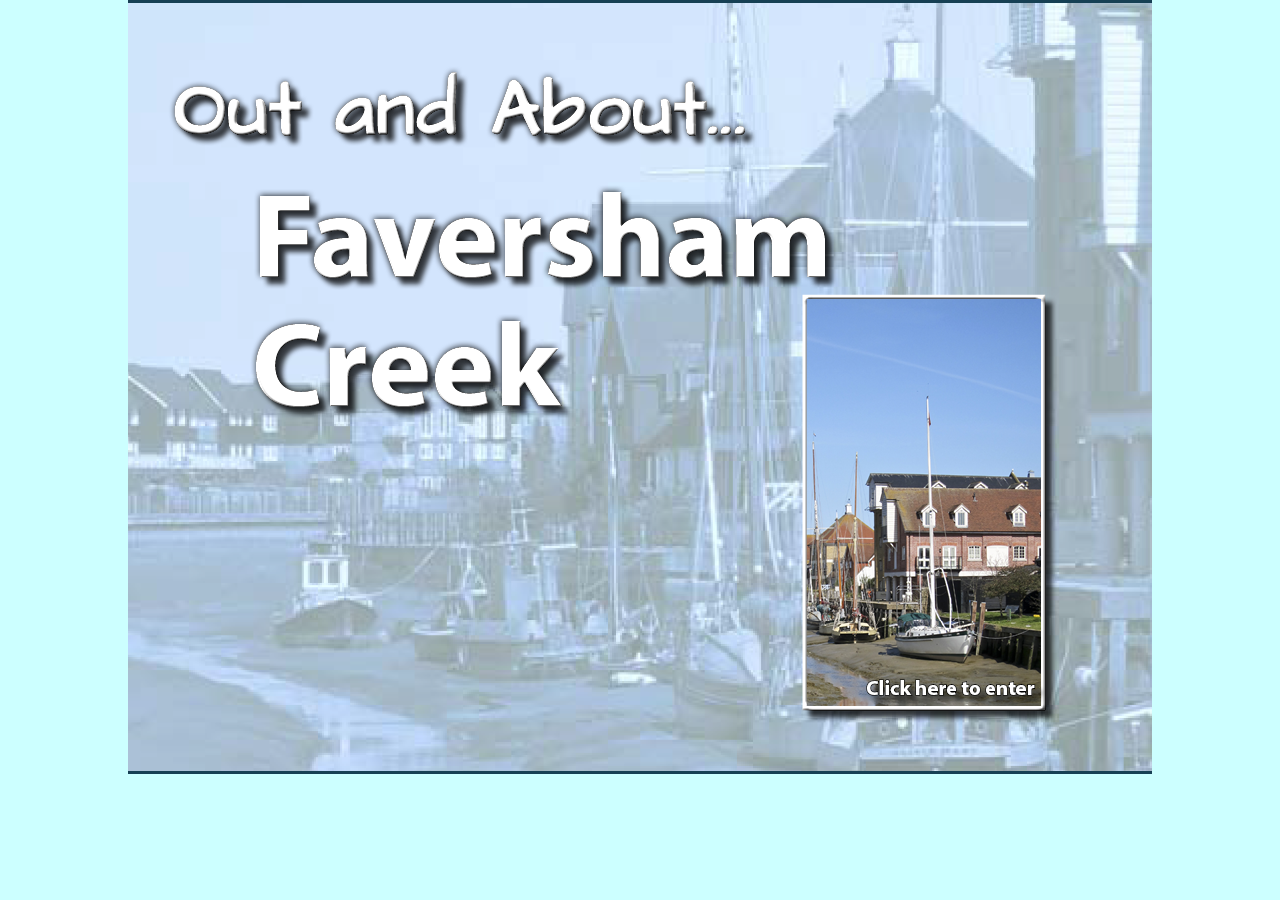
==== html 3/index.html @ 8460c909 "update 25 4" ====
<!DOCTYPE html>
<html>

<head>
<meta charset="utf-8">
<title>Faversham</title>
<meta name="generator" content="In5 v1.4.2">
<meta name="author" content="RVPmedia">
<link rel="shortcut icon" href="assets/images/icon.png">
<script type="text/javascript" src="http://ajax.googleapis.com/ajax/libs/jquery/1.7/jquery.min.js"></script>
<script type="text/javascript">window.jQuery || document.write('<script src="assets/js/jquery.min.js"><\/script>')</script>
<script type="text/javascript" src="assets/js/jquery.anythingslider.min.js"></script>
<script type="text/javascript" src="assets/js/jquery.touchSwipe.min.js"></script>
<script type="text/javascript" src="assets/js/in5.config.js"></script>
<link rel="stylesheet" href="assets/css/theme-minimalist-square.css">
<link rel="stylesheet" href="assets/css/pages.css">




</head>

<body>
<div id="container">
<ul class="pages" id="slider">
  <li class="page">
    <img class="pageItem" src="assets/images/item_0.png" alt="page item" style="left:36px;top:36px;"/>
    <img class="pageItem" src="assets/images/item_1.png" alt="page item" style="left:-1px;top:-372px;"/>
    <img class="pageItem" src="assets/images/item_2.png" alt="page item" style="left:40px;top:40px;"/>
    <button class="pageItem" alt="Button 2" id="item3" onclick="nav.next(this);" data-id="338">&nbsp;</button>
  </li>
  <li class="page">
    <button class="pageItem" alt="Button 8" id="item4" onclick="nav.back(this);" data-id="1177">&nbsp;</button>
    <button class="pageItem" alt="Button 9" id="item5" onclick="nav.next(this);" data-id="1179">&nbsp;</button>
    <img class="pageItem" src="assets/images/item_6.png" alt="page item" style="left:297px;top:36px;"/>
    <img class="pageItem" src="assets/images/item_7.png" alt="page item" style="left:-2px;top:204px;"/>
    <img class="pageItem" src="assets/images/item_8.png" alt="page item" style="left:36px;top:144px;"/>
  </li>
  <li class="page">
    <button class="pageItem" alt="Button 10" id="item9" onclick="nav.back(this);" data-id="1212">&nbsp;</button>
    <button class="pageItem" alt="Button 11" id="item10" onclick="nav.next(this);" data-id="1218">&nbsp;</button>
    <img class="pageItem" src="assets/images/item_11.png" alt="page item" style="left:808px;top:136px;"/>
    <div id="item12" class="pageItem">&nbsp;</div>
    <img class="pageItem" src="assets/images/item_13.png" alt="page item" style="left:36px;top:162px;"/>
    <img class="pageItem" src="assets/images/item_14.png" alt="page item" style="left:-48px;top:176px;"/>
    <img class="pageItem" src="assets/images/item_15.png" alt="page item" style="left:297px;top:36px;"/>
    <img class="pageItem" src="assets/images/item_16.png" alt="page item" style="left:861px;top:174px;"/>
  </li>
  <li class="page">
    <button class="pageItem" alt="Button 10" id="item9" onclick="nav.back(this);" data-id="1212">&nbsp;</button>
    <button class="pageItem" alt="Button 11" id="item10" onclick="nav.next(this);" data-id="1218">&nbsp;</button>
    <img class="pageItem" src="assets/images/item_11.png" alt="page item" style="left:808px;top:136px;"/>
    <div id="item17" class="pageItem">&nbsp;</div>
    <img class="pageItem" src="assets/images/item_18.png" alt="page item" style="left:35px;top:179px;"/>
    <img class="pageItem" src="assets/images/item_19.png" alt="page item" style="left:298px;top:36px;"/>
    <img class="pageItem" src="assets/images/item_20.png" alt="page item" style="left:-43px;top:186px;"/>
    <img class="pageItem" src="assets/images/item_21.png" alt="page item" style="left:916px;top:293px;"/>
  </li>
  <li class="page">
    <button class="pageItem" alt="Button 10" id="item9" onclick="nav.back(this);" data-id="1212">&nbsp;</button>
    <button class="pageItem" alt="Button 11" id="item10" onclick="nav.next(this);" data-id="1218">&nbsp;</button>
    <img class="pageItem" src="assets/images/item_11.png" alt="page item" style="left:808px;top:136px;"/>
    <img class="pageItem" src="assets/images/item_22.png" alt="page item" style="left:-42px;top:213px;"/>
    <img class="pageItem" src="assets/images/item_23.png" alt="page item" style="left:297px;top:36px;"/>
    <img class="pageItem" src="assets/images/item_24.png" alt="page item" style="left:100px;top:207px;"/>
    <img class="pageItem" src="assets/images/item_25.png" alt="page item" style="left:886px;top:411px;"/>
  </li>
  <li class="page">
    <button class="pageItem" alt="Button 10" id="item9" onclick="nav.back(this);" data-id="1212">&nbsp;</button>
    <button class="pageItem" alt="Button 11" id="item10" onclick="nav.next(this);" data-id="1218">&nbsp;</button>
    <img class="pageItem" src="assets/images/item_11.png" alt="page item" style="left:808px;top:136px;"/>
    <img class="pageItem" src="assets/images/item_26.png" alt="page item" style="left:291px;top:36px;"/>
    <img class="pageItem" src="assets/images/item_27.png" alt="page item" style="left:-42px;top:170px;"/>
    <img class="pageItem" src="assets/images/item_28.png" alt="page item" style="left:80px;top:177px;"/>
    <img class="pageItem" src="assets/images/item_29.png" alt="page item" style="left:845px;top:534px;"/>
  </li>
  <li class="page">
    <button class="pageItem" alt="Button 8" id="item4" onclick="nav.back(this);" data-id="1177">&nbsp;</button>
    <button class="pageItem" alt="Button 9" id="item5" onclick="nav.next(this);" data-id="1179">&nbsp;</button>
    <img class="pageItem" src="assets/images/item_30.png" alt="page item" style="left:294px;top:36px;"/>
    <a href="http://www.rvpmedia.co.uk/video_page.html" target="_blank">
      <img class="pageItem" src="assets/images/item_31.png" alt="page item" style="left:178px;top:192px;"/>
    </a>
    <img class="pageItem" src="assets/images/item_32.png" alt="page item" style="left:195px;top:578px;"/>
    <a href="http://www.rvpmedia.co.uk/video_page.html" target="_blank">
      <img class="pageItem" src="assets/images/item_33.png" alt="page item" style="left:429px;top:298px;"/>
    </a>
  </li>
  <li class="page">
    <button class="pageItem" alt="Button 15" id="item34" onclick="nav.back(this);" data-id="2017">&nbsp;</button>
    <img class="pageItem" src="assets/images/item_35.png" alt="page item" style="left:158px;top:251px;"/>
    <img class="pageItem" src="assets/images/item_36.png" alt="page item" style="left:144px;top:36px;"/>
    <a href="http://www.rvpmedia.co.uk" target="_blank">
      <img class="pageItem" src="assets/images/item_37.png" alt="page item" style="left:315px;top:384px;"/>
    </a>
  </li>
</ul>
<nav>
<button id="nextBtn" name="nextBtn">&nbsp;</button>
<button id="backBtn" name="backBtn">&nbsp;</button>
</nav>
<div id="prefooter" style="float:left;height:1px;">&nbsp;</div>
</div>
<div id="in5footer">Built with <a href="http://ajarproductions.com/pages/products/in5/?ref=footer" target="_blank" >In5</a>.</div>
</body>

</html>
---- html 3/assets/css/theme-minimalist-square.css ----
/*
	AnythingSlider v1.8+ Minimalist Square theme
	By Rob Garrison
*/
/*****************************
  SET DEFAULT DIMENSIONS HERE
 *****************************/
/* change the ID & dimensions to match your slider */
#slider {
	width: 700px;
	height: 390px;
	list-style: none;
	/* Prevent FOUC (see FAQ page) and keep things readable if javascript is disabled */
	overflow-y: auto;
	overflow-x: hidden;
}

/******************
  SET STYLING HERE
 ******************
 =================================
 Default state (no keyboard focus)
 ==================================*/
/* Overall Wrapper */
.anythingSlider-minimalist-square {
	margin: 0 auto;
	/* 30px right & left padding for the navigation arrows */
	padding: 0 30px;
}
/* slider window - top & bottom borders, default state */
.anythingSlider-minimalist-square .anythingWindow {
	border-top: 3px solid #333;
	border-bottom: 3px solid #333;
}
/* Navigation buttons + start/stop button, default state */
.anythingSlider-minimalist-square .anythingControls a {
	background-color: #333;
	color: #fff;
	border: #000 1px solid;
}
/* Navigation current button, default state */
.anythingSlider-minimalist-square .anythingControls a.cur,
.anythingSlider-minimalist-square .anythingControls a:hover {
	background-color: #777;
	color: #000;
}

/* start-stop button, stopped, default state */
.anythingSlider-minimalist-square .anythingControls a.start-stop {
	background: #040;
	color: #ddd;
	/* top shadow */
	-moz-box-shadow: inset 1px 2px 5px rgba(0, 0, 0, 0.5);
	-webkit-box-shadow: inset 1px 2px 5px rgba(0, 0, 0, 0.5);
	box-shadow: inset 1px 2px 5px rgba(0, 0, 0, 0.5);
}
/* start-stop button, playing, default state */
.anythingSlider-minimalist-square .anythingControls a.start-stop.playing {
	background-color: #800;
}

/* start-stop button, default hovered text color (when visible) */
/* hide nav/start-stop background image shadow on hover - makes the button appear to come forward */
.anythingSlider-minimalist-square .anythingControls a.start-stop:hover,
.anythingSlider-minimalist-square .anythingControls a.start-stop.hover,
.anythingSlider-minimalist-square .anythingControls a.start-stop .anythingControls ul a:hover {
	color: #fff;
	/* clear top shadow */
	-moz-box-shadow: inset 0 0 0 #000000;
	-webkit-box-shadow: inset 0 0 0 #000000;
	box-shadow: inset 0 0 0 #000000;
}

/*
 =================================
 Active State (has keyboard focus)
 =================================
*/
/* slider window - top & bottom borders, active state */
.anythingSlider-minimalist-square.activeSlider .anythingWindow {
	border-color: #164054;
}

/* Navigation buttons, active state */
.anythingSlider-minimalist-square.activeSlider .anythingControls a {
	background-color: #164054;
	color: #fff;
}
/* Navigation current button, active state */
.anythingSlider-minimalist-square.activeSlider .anythingControls a.cur,
.anythingSlider-minimalist-square.activeSlider .anythingControls a:hover {
	background-color: #fff;
	color: #000;
}

/* start-stop button, stopped, active state */
.anythingSlider-minimalist-square.activeSlider .anythingControls a.start-stop {
	background: #080;
	color: #fff;
}
/* start-stop button, playing, active state */
.anythingSlider-minimalist-square.activeSlider .anythingControls a.start-stop.playing {
	color: #fff;
	background: #f00;
}
/* start-stop button, active slider hovered text color (when visible) */
.anythingSlider-minimalist-square.activeSlider .start-stop:hover,
.anythingSlider-minimalist-square.activeSlider .start-stop.hover {
	color: #fff;
}

/************************
  NAVIGATION POSITIONING
 ************************/
/* Navigation Arrows */
.anythingSlider-minimalist-square .arrow {
	top: 50%;
	position: absolute;
	display: block;
}

.anythingSlider-minimalist-square .arrow a {
	display: block;
	width: 30px;
	height: 40px;
	margin: -20px 0 0 0; /* half height of image */
	text-align: center;
	outline: 0;
	background: url(../images/arrows-minimalist.png) no-repeat;
}

/* back arrow */
.anythingSlider-minimalist-square .back { left: 0; }
.anythingSlider-minimalist-square .back a { background-position: left bottom; }
.anythingSlider-minimalist-square .back a:hover,
.anythingSlider-minimalist-square .back a.hover { background-position: left top; }
/* forward arrow */
.anythingSlider-minimalist-square .forward { right: 0; }
.anythingSlider-minimalist-square .forward a { background-position: right bottom; }
.anythingSlider-minimalist-square .forward a:hover,
.anythingSlider-minimalist-square .forward a.hover { background-position: right top; }

/* Navigation Links */
.anythingSlider-minimalist-square .anythingControls {
	height: 15px; /* limit height, needed for IE9 of all things */
	outline: 0;
	display: none;
	float: right;
	position: absolute;
	bottom: 5px;
	right: 20px;
	margin: 0 45px;
	z-index: 100;
	opacity: 0.90;
	filter: alpha(opacity=90);
}

.anythingSlider-minimalist-square .anythingControls ul {
	margin: 0;
	padding: 0;
	float: left;
}
.anythingSlider-minimalist-square .anythingControls ul li {
	list-style: none;
	float: left;
	margin: 0;
	padding: 0;
}
.anythingSlider-minimalist-square .anythingControls ul a {
	display: inline-block;
	width: 10px;
	height: 10px;
	margin: 3px;
	padding: 0;
	text-decoration: none;
	text-align: center;
	outline: 0;
}

.anythingSlider-minimalist-square .anythingControls span {
	display: block;
	visibility: hidden;
}

/* navigationSize window */
.anythingSlider-minimalist-square .anythingControls .anythingNavWindow {

	overflow: hidden;
	float: left;
}
/* navigationSize nav arrow positioning */
.anythingSlider-minimalist-square .anythingControls li.prev span,
.anythingSlider-minimalist-square .anythingControls li.next span {
	visibility: visible;
	position: relative;
	top: -6px; /* bring navigationSize text arrows into view */
}

/* Autoplay Start/Stop button */
.anythingSlider-minimalist-square .anythingControls .start-stop {
	margin: 3px;
	padding: 0;
	display: inline-block;
	width: 10px;
	height: 10px;
	text-align: center;
	text-decoration: none;
	z-index: 100;
	outline: 0;
}

/***********************
 IE8 AND OLDER STYLING
 ***********************/
/* Navigation Arrows */
.as-oldie .anythingSlider-minimalist-square .arrow {
	top: 45%;
}
.as-oldie .anythingSlider-minimalist-square .arrow a {
	margin: 0;
}

/***********************
COMMON SLIDER STYLING
***********************/
/* Overall Wrapper */
.anythingSlider {
	display: block;
	overflow: visible !important;
	position: relative;
}
/* anythingSlider viewport window */
.anythingSlider .anythingWindow {
	overflow: hidden;
	position: relative;
	width: 100%;
	height: 100%;
}
/* anythingSlider base (original element) */
.anythingSlider .anythingBase {
	background: transparent;
	list-style: none;
	position: absolute;
	overflow: visible !important;
	top: 0;
	left: 0;
	margin: 0;
	padding: 0;
}

/* Navigation arrow text; indent moved to span inside "a", for IE7;
	apparently, a negative text-indent on an "a" link moves the link as well as the text */
.anythingSlider .arrow span {
	display: block;
	visibility: hidden;
}
/* disabled arrows, hide or reduce opacity: opacity: .5; filter: alpha(opacity=50); */
.anythingSlider .arrow.disabled {
	display: none;
}
/* all panels inside the slider; horizontal mode */
.anythingSlider .panel {
	background: transparent;
	display: block;
	overflow: hidden;
	float: left;
	padding: 0;
	margin: 0;
}
/* vertical mode */
.anythingSlider .vertical .panel {
	float: none;
}

/* fade mode */
.anythingSlider .fade .panel {
	float: none;
	position: absolute;
	top: 0;
	left: 0;
	z-index: -1;
}
/* fade mode active page - visible & on top */
.anythingSlider .fade .activePage {
	z-index: 0;
}

/***********************
  RTL STYLING
 ***********************/
/* slider autoplay right-to-left, reverse order of nav links to look better */
.anythingSlider.rtl .anythingWindow {
	direction: ltr;
	unicode-bidi: bidi-override;
}
.anythingSlider.rtl .anythingControls ul { float: left; } /* move nav link group to left */
.anythingSlider.rtl .anythingControls ul a { float: right; } /* reverse order of nav links */
.anythingSlider.rtl .start-stop { /* float: right; */ } /* move start/stop button - in case you want to switch sides */

/* probably not necessary, but added just in case */
.anythingSlider .anythingWindow,
.anythingSlider .anythingControls ul a,
.anythingSlider .arrow a,
.anythingSlider .start-stop {
	transition-duration: 0;
	-o-transition-duration: 0;
	-moz-transition-duration: 0;
	-webkit-transition-duration: 0;
}
---- html 3/assets/css/pages.css ----
/* 	Begin Modified Meyer Reset */
html, body, div, span, applet, object, iframe, h1, h2, h3, h4, h5, h6, p, blockquote, pre,
a, abbr, acronym, address, big, cite, code, del, dfn, em, img, ins, kbd, q, s, samp,
small, strike, strong, sub, sup, tt, var, b, u, i, center, dl, dt, dd, ol, ul, li,
fieldset, form, label, legend, table, caption, tbody, tfoot, thead, tr, th, td,
article, aside, canvas, details, embed, figure, figcaption, footer, header, hgroup, 
menu, nav, output, ruby, section, summary, time, mark, audio, video {
	margin: 0; padding: 0; border: 0; font-size: 100%; font: inherit; vertical-align: baseline;
}
/* HTML5 display-role reset for older browsers */
article, aside, details, figcaption, figure, 
footer, header, hgroup, menu, nav, section {
	display: block;
}
body { line-height: 1; }
table { border-collapse: collapse; border-spacing: 0; }
ul { list-style-type:disc; }
/*General styles*/

html, body, #container { height: 100%; }
button { border:none; cursor:pointer; }
#container { height: 100%; min-height: 100%;}
a { color:inherit; text-decoration:inherit; }

#in5footer{
	min-width:100%;
	height:26px;
	line-height:26px;
	color:#fff;
	background:#666;
	font-family:"Trebuchet MS", "Lucida Grande", Helvetica, sans-serif;
	text-align:center;
	font-size:15px;
	clear:both;
	position: relative;
	margin-top: -26px;
	box-sizing:border-box; 
	-moz-box-sizing:border-box;
}

#in5footer a {
	text-decoration:none;
	color:#99ccff;
}

.pageItem, pageItemIFrame {
	display:block;
	position:absolute;
	top:0;
	left:0;
	width:auto !important;
	height:auto !important;
	box-sizing:border-box; 
	-moz-box-sizing:border-box;
}

.page {
	position:relative;
	float: left;
	height: 100%;
	width: 100%;
	overflow:hidden;
}

.pages {
	list-style: none outside none;
	padding: 0;
	margin: 0 auto ;
}	

.textColumn {
	float:left;
}

.scroll {
	overflow:auto;
	-webkit-overflow-scrolling: touch;
}

.scroll-vert {
	overflow-y:auto;
	-webkit-overflow-scrolling: touch;
}

@media only screen and (max-device-width : 1024px) {
	.anythingSlider {padding:0;}
}

object, embed, img, a { 
  outline: 0;
}

.noPlugin {
	width:100%;
	height:100%;
	background:#ccc;
	border:1px solid #666;
	padding:6px;
}

.paper-vertical, .paper-horizontal {
	padding: 0 8px;
}

.paper-horizontal {
	position:absolute;
	top:50%;
	overflow:visible;
}

.paper-vertical .page, .paper-horizontal .page {
	border: 1px solid #bbb;	
	margin: 4px 4px 4px 0;
	-moz-box-shadow: 0px 0px 0px #999;
	-webkit-box-shadow: 0px 0px 5px #999;
	box-shadow: 0px 0px 5px #999;
	/* For IE 8 */
	-ms-filter: "progid:DXImageTransform.Microsoft.Shadow(Strength=3, Direction=135, Color='#999999')";
	/* For IE 5.5 - 7 */
	filter: progid:DXImageTransform.Microsoft.Shadow(Strength=3, Direction=135, Color='#999999');
}

.liquid .page, .page.liquid {
	position: absolute;
	width:100%;
	height:100%;
	overflow:hidden;
	display:none;
}

.page.liquid { /*for multi-file*/
    display:block;
}

.liquid .page:first-child {
	display:block;
}

#container > nav { display:none; }
#container > nav > button {
	display: block;
	position:absolute;
	top:50%;
	width: 30px;
	height: 40px;
	margin: -20px 0 0 0; /* half height of image */
	text-align: center;
	outline: 0;
	background: url(../images/arrows-minimalist.png) no-repeat;
}	

#container > nav > #backBtn { 
	left: 0; 
	background-position: left bottom;
}
#container > nav > #backBtn:hover { background-position: left top; }

#container > nav > #nextBtn { 
	right: 0; 
	background-position: right bottom; 
}
#container > nav > #nextBtn:hover { background-position: right top; }


/* ColorBox Core Style: The following CSS is consistent between example themes and should not be altered. */
#colorbox, #cboxOverlay, #cboxWrapper{position:absolute; top:0; left:0; z-index:9999; overflow:hidden;}
#cboxOverlay{position:fixed; width:100%; height:100%;}
#cboxMiddleLeft, #cboxBottomLeft{clear:left;}
#cboxContent{position:relative;}
#cboxLoadedContent{overflow:auto;}
#cboxTitle{margin:0;}
#cboxLoadingOverlay, #cboxLoadingGraphic{position:absolute; top:0; left:0; width:100%; height:100%;}
#cboxPrevious, #cboxNext, #cboxClose, #cboxSlideshow{cursor:pointer;}
.cboxPhoto{float:left; margin:auto; border:0; display:block; max-width:none;}
.cboxIframe{width:100%; height:100%; display:block; border:0;}
#colorbox, #cboxContent, #cboxLoadedContent{box-sizing:content-box;}

/* 	User Style:
    Change the following styles to modify the appearance of ColorBox.  They are
    ordered & tabbed in a way that represents the nesting of the generated HTML.
*/
#cboxOverlay{background:#fff;}
#colorbox{
	border-radius: 12px;
    box-shadow: 0 0 10px 10px #CCCCCC;
}
    #cboxContent{background:#fff; overflow:hidden;}
    #cboxMiddleLeft, #cboxMiddleRight { width:8px; }
    cboxTopCenter{ height:24px; } 
    #cboxBottomCenter { height:8px; }
	.cboxIframe{background:#fff;}
	#cboxError{padding:50px;}
	#cboxLoadedContent{background:#fff; margin-top:28px;}
	#cboxTitle{position:absolute; top:4px; left:0; text-align:center; width:100%; color:#949494;}
	#cboxCurrent{position:absolute; top:4px; left:0px; color:#949494;}
	#cboxSlideshow{position:absolute; bottom:4px; right:30px; color:#0092ef;}
	#cboxPrevious{position:absolute; top:50%; left:0px; margin-top:-32px; background:url(../images/lb_controls.png) no-repeat top left; width:33px; height:65px; text-indent:-9999px;}
	#cboxNext{position:absolute; top:50%; right:0px; margin-top:-32px; background:url(../images/lb_controls.png) no-repeat top right; width:33px; height:65px; text-indent:-9999px;}
	#cboxLoadingOverlay{background:#fff;}
	#cboxLoadingGraphic{background:url(../images/loading.gif) no-repeat center center;}
	#cboxClose{position:absolute; top:2px; right:0px; display:block; background:url(../images/lb_controls.png) no-repeat top center; width:26px; height:24px; text-indent:-9999px;}
/*
  The following fixes a problem where IE7 and IE8 replace a PNG's alpha transparency with a black fill
  when an alpha filter (opacity change) is set on the element or ancestor element.  This style is not applied to or needed in IE9.
  See: http://jacklmoore.com/notes/ie-transparency-problems/
*/
.cboxIE #cboxTopLeft, .cboxIE #cboxTopCenter, .cboxIE #cboxTopRight, .cboxIE #cboxBottomLeft, .cboxIE #cboxBottomCenter,
.cboxIE #cboxBottomRight, .cboxIE #cboxMiddleLeft, .cboxIE #cboxMiddleRight {
    filter: progid:DXImageTransform.Microsoft.gradient(startColorstr=#00FFFFFF,endColorstr=#00FFFFFF);
}

.hidden { display:none; }
.mso > .state { display:none; width:100%; position:absolute; }
.mso > .state.active { display:block; }

.align-vert { display:table; }
[class^="valign"] {
	position:relative;
	display:table-cell;
	vertical-align:middle;
}
.valign-bottom { vertical-align:bottom; }

.flex-image {
	background-size:contain;
	background-repeat:no-repeat;
	background-position:center;
}

.fill-image {
	background-size:cover;
	background-repeat:no-repeat;
}

/*anchor object styles*/
img.noTextWrap {
	position:absolute;
}

img.alignLeft { float:left; }
img.alignRight { float:right; }
img.alignCenter {display:block; margin-left:auto; margin-right:auto;}

img.leftFullWidth {
	float:left;
	padding-right:100%;
}

img.rightFullWidth {
	float:right;
	padding-left:100%;
}

ul.thumbs {
	padding:20px;
	white-space: nowrap;
    width: 1px;
}

ul.thumbs li { /*Baker index thumbnails*/
    display:inline;
    list-style-type:none;
    margin: 0 4px;
    outline: none;
    vertical-align:top;
}

/*CSS Generated from InDesign Styles*/
body { background:#ccffff; }
#slider { width:1024px; height:768px; }
.page { width:1024px; height:768px; background: transparent !important; }
.paper-vertical { width:1024px; height:100%; }
.paper-horizontal { width:8272px; height:768px; margin-top:-384px; }
@media all and (max-height:768px) {
	.paper-horizontal { margin:0;top:0;}
}
.mejs-audio {display:none;}
#item3 {
	width:265px !important;
	height:450px !important;
	left:666px !important;
	top:275px !important;
	background:url('../images/item3.png') no-repeat 0px 50%;
}

#item3:hover {
	background:url('../images/item3.png') no-repeat -273px 50%;
}

#item4 {
	width:116px !important;
	height:122px !important;
	left:36px !important;
	top:36px !important;
	background:url('../images/item4.png') no-repeat 0px 50%;
}

#item5 {
	width:116px !important;
	height:122px !important;
	left:872px !important;
	top:36px !important;
	background:url('../images/item5.png') no-repeat 0px 50%;
}

#item9 {
	width:116px !important;
	height:122px !important;
	left:36px !important;
	top:36px !important;
	background:url('../images/item9.png') no-repeat 0px 50%;
}

#item10 {
	width:116px !important;
	height:122px !important;
	left:872px !important;
	top:36px !important;
	background:url('../images/item10.png') no-repeat 0px 50%;
}

#item12 {
	width:70px !important;
	height:60px !important;
	left:830px !important;
	top:646px !important;
}

#item17 {
	width:59px !important;
	height:44px !important;
	left:834px !important;
	top:662px !important;
}

#item34 {
	width:116px !important;
	height:122px !important;
	left:36px !important;
	top:36px !important;
	background:url('../images/item34.png') no-repeat 0px 50%;
}
#in5footer {display:none;}
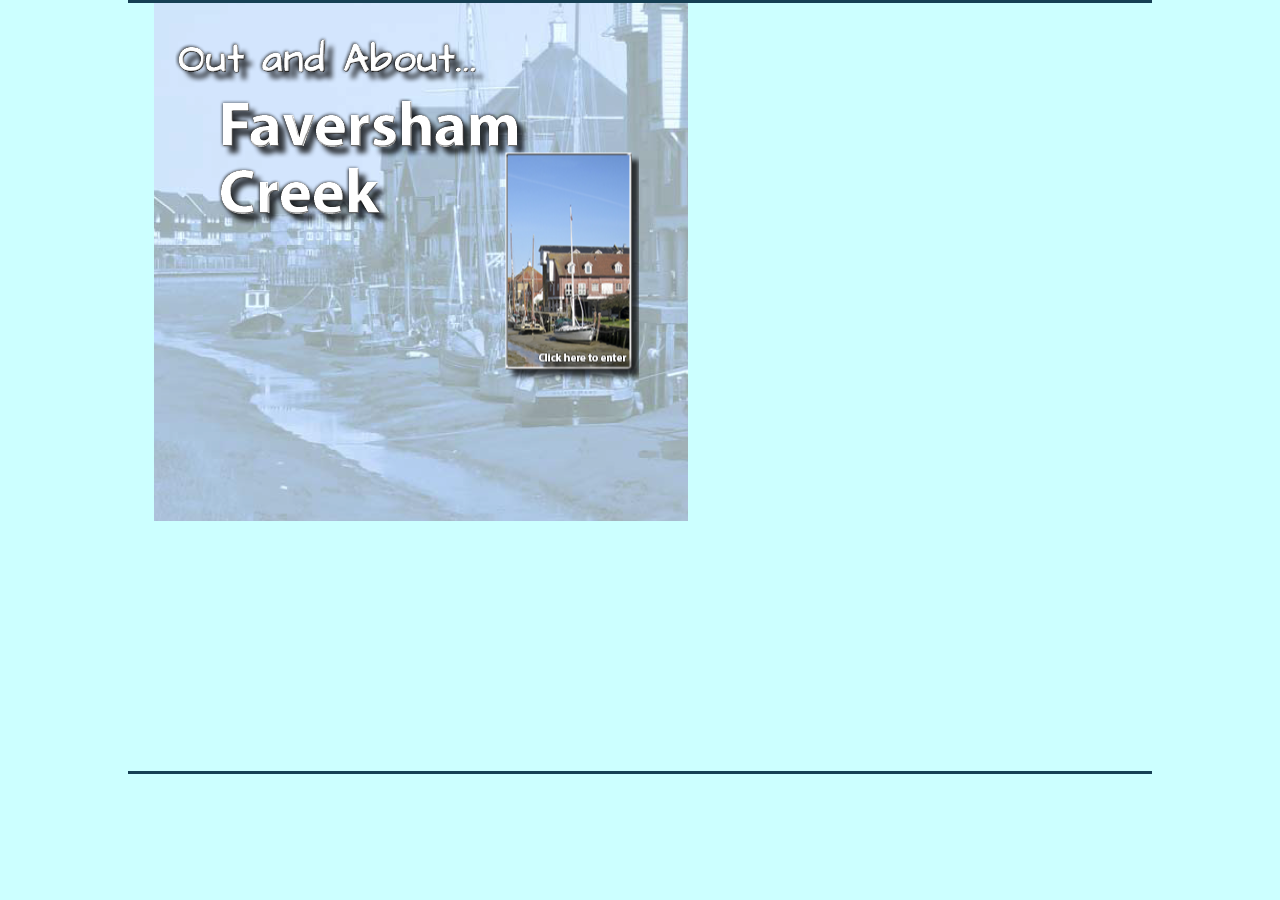
==== commit 58b27761: "update" ====
--- a/html 3/index.html
+++ b/html 3/index.html
@@ -4,7 +4,7 @@
 <head>
 <meta charset="utf-8">
 <title>Faversham</title>
-<meta name="generator" content="In5 v1.4.2">
+<meta name="generator" content="In5 v1.4.3">
 <meta name="author" content="RVPmedia">
 <link rel="shortcut icon" href="assets/images/icon.png">
 <script type="text/javascript" src="http://ajax.googleapis.com/ajax/libs/jquery/1.7/jquery.min.js"></script>
@@ -23,75 +23,75 @@
 <body>
 <div id="container">
 <ul class="pages" id="slider">
-  <li class="page">
-    <img class="pageItem" src="assets/images/item_0.png" alt="page item" style="left:36px;top:36px;"/>
-    <img class="pageItem" src="assets/images/item_1.png" alt="page item" style="left:-1px;top:-372px;"/>
-    <img class="pageItem" src="assets/images/item_2.png" alt="page item" style="left:40px;top:40px;"/>
-    <button class="pageItem" alt="Button 2" id="item3" onclick="nav.next(this);" data-id="338">&nbsp;</button>
+  <li class="page" data-layout="Custom H" style="width:586px;height:400px;">
+    <img class="pageItem" src="assets/images/item_0.png" alt="page item" style="left:45px;top:19px;"/>
+    <img class="pageItem" src="assets/images/item_1.png" alt="page item" style="left:26px;top:-194px;"/>
+    <img class="pageItem" src="assets/images/item_2.png" alt="page item" style="left:47px;top:21px;"/>
+    <button class="pageItem" alt="Button 28" id="item3" onclick="nav.next(this);" data-id="4826">&nbsp;</button>
   </li>
-  <li class="page">
-    <button class="pageItem" alt="Button 8" id="item4" onclick="nav.back(this);" data-id="1177">&nbsp;</button>
-    <button class="pageItem" alt="Button 9" id="item5" onclick="nav.next(this);" data-id="1179">&nbsp;</button>
-    <img class="pageItem" src="assets/images/item_6.png" alt="page item" style="left:297px;top:36px;"/>
-    <img class="pageItem" src="assets/images/item_7.png" alt="page item" style="left:-2px;top:204px;"/>
-    <img class="pageItem" src="assets/images/item_8.png" alt="page item" style="left:36px;top:144px;"/>
+  <li class="page" data-layout="Custom H" style="width:586px;height:400px;">
+    <button class="pageItem" alt="Button 29" id="item4" onclick="nav.back(this);" data-id="5519">&nbsp;</button>
+    <button class="pageItem" alt="Button 30" id="item5" onclick="nav.next(this);" data-id="5525">&nbsp;</button>
+    <img class="pageItem" src="assets/images/item_6.png" alt="page item" style="left:181px;top:19px;"/>
+    <img class="pageItem" src="assets/images/item_7.png" alt="page item" style="left:25px;top:106px;"/>
+    <img class="pageItem" src="assets/images/item_8.png" alt="page item" style="left:45px;top:75px;"/>
   </li>
-  <li class="page">
-    <button class="pageItem" alt="Button 10" id="item9" onclick="nav.back(this);" data-id="1212">&nbsp;</button>
-    <button class="pageItem" alt="Button 11" id="item10" onclick="nav.next(this);" data-id="1218">&nbsp;</button>
-    <img class="pageItem" src="assets/images/item_11.png" alt="page item" style="left:808px;top:136px;"/>
+  <li class="page" data-layout="Custom H" style="width:586px;height:400px;">
+    <button class="pageItem" alt="Button 31" id="item9" onclick="nav.back(this);" data-id="5562">&nbsp;</button>
+    <button class="pageItem" alt="Button 32" id="item10" onclick="nav.next(this);" data-id="5567">&nbsp;</button>
+    <img class="pageItem" src="assets/images/item_11.png" alt="page item" style="left:447px;top:71px;"/>
     <div id="item12" class="pageItem">&nbsp;</div>
-    <img class="pageItem" src="assets/images/item_13.png" alt="page item" style="left:36px;top:162px;"/>
-    <img class="pageItem" src="assets/images/item_14.png" alt="page item" style="left:-48px;top:176px;"/>
-    <img class="pageItem" src="assets/images/item_15.png" alt="page item" style="left:297px;top:36px;"/>
-    <img class="pageItem" src="assets/images/item_16.png" alt="page item" style="left:861px;top:174px;"/>
+    <img class="pageItem" src="assets/images/item_13.png" alt="page item" style="left:45px;top:84px;"/>
+    <img class="pageItem" src="assets/images/item_14.png" alt="page item" style="left:1px;top:92px;"/>
+    <img class="pageItem" src="assets/images/item_15.png" alt="page item" style="left:181px;top:19px;"/>
+    <img class="pageItem" src="assets/images/item_16.png" alt="page item" style="left:475px;top:91px;"/>
   </li>
-  <li class="page">
-    <button class="pageItem" alt="Button 10" id="item9" onclick="nav.back(this);" data-id="1212">&nbsp;</button>
-    <button class="pageItem" alt="Button 11" id="item10" onclick="nav.next(this);" data-id="1218">&nbsp;</button>
-    <img class="pageItem" src="assets/images/item_11.png" alt="page item" style="left:808px;top:136px;"/>
+  <li class="page" data-layout="Custom H" style="width:586px;height:400px;">
+    <button class="pageItem" alt="Button 31" id="item9" onclick="nav.back(this);" data-id="5562">&nbsp;</button>
+    <button class="pageItem" alt="Button 32" id="item10" onclick="nav.next(this);" data-id="5567">&nbsp;</button>
+    <img class="pageItem" src="assets/images/item_11.png" alt="page item" style="left:447px;top:71px;"/>
     <div id="item17" class="pageItem">&nbsp;</div>
-    <img class="pageItem" src="assets/images/item_18.png" alt="page item" style="left:35px;top:179px;"/>
-    <img class="pageItem" src="assets/images/item_19.png" alt="page item" style="left:298px;top:36px;"/>
-    <img class="pageItem" src="assets/images/item_20.png" alt="page item" style="left:-43px;top:186px;"/>
-    <img class="pageItem" src="assets/images/item_21.png" alt="page item" style="left:916px;top:293px;"/>
+    <img class="pageItem" src="assets/images/item_18.png" alt="page item" style="left:44px;top:93px;"/>
+    <img class="pageItem" src="assets/images/item_19.png" alt="page item" style="left:182px;top:19px;"/>
+    <img class="pageItem" src="assets/images/item_20.png" alt="page item" style="left:4px;top:97px;"/>
+    <img class="pageItem" src="assets/images/item_21.png" alt="page item" style="left:503px;top:153px;"/>
   </li>
-  <li class="page">
-    <button class="pageItem" alt="Button 10" id="item9" onclick="nav.back(this);" data-id="1212">&nbsp;</button>
-    <button class="pageItem" alt="Button 11" id="item10" onclick="nav.next(this);" data-id="1218">&nbsp;</button>
-    <img class="pageItem" src="assets/images/item_11.png" alt="page item" style="left:808px;top:136px;"/>
-    <img class="pageItem" src="assets/images/item_22.png" alt="page item" style="left:-42px;top:213px;"/>
-    <img class="pageItem" src="assets/images/item_23.png" alt="page item" style="left:297px;top:36px;"/>
-    <img class="pageItem" src="assets/images/item_24.png" alt="page item" style="left:100px;top:207px;"/>
-    <img class="pageItem" src="assets/images/item_25.png" alt="page item" style="left:886px;top:411px;"/>
+  <li class="page" data-layout="Custom H" style="width:586px;height:400px;">
+    <button class="pageItem" alt="Button 31" id="item9" onclick="nav.back(this);" data-id="5562">&nbsp;</button>
+    <button class="pageItem" alt="Button 32" id="item10" onclick="nav.next(this);" data-id="5567">&nbsp;</button>
+    <img class="pageItem" src="assets/images/item_11.png" alt="page item" style="left:447px;top:71px;"/>
+    <img class="pageItem" src="assets/images/item_22.png" alt="page item" style="left:4px;top:111px;"/>
+    <img class="pageItem" src="assets/images/item_23.png" alt="page item" style="left:181px;top:19px;"/>
+    <img class="pageItem" src="assets/images/item_24.png" alt="page item" style="left:78px;top:107px;"/>
+    <img class="pageItem" src="assets/images/item_25.png" alt="page item" style="left:488px;top:214px;"/>
   </li>
-  <li class="page">
-    <button class="pageItem" alt="Button 10" id="item9" onclick="nav.back(this);" data-id="1212">&nbsp;</button>
-    <button class="pageItem" alt="Button 11" id="item10" onclick="nav.next(this);" data-id="1218">&nbsp;</button>
-    <img class="pageItem" src="assets/images/item_11.png" alt="page item" style="left:808px;top:136px;"/>
-    <img class="pageItem" src="assets/images/item_26.png" alt="page item" style="left:291px;top:36px;"/>
-    <img class="pageItem" src="assets/images/item_27.png" alt="page item" style="left:-42px;top:170px;"/>
-    <img class="pageItem" src="assets/images/item_28.png" alt="page item" style="left:80px;top:177px;"/>
-    <img class="pageItem" src="assets/images/item_29.png" alt="page item" style="left:845px;top:534px;"/>
+  <li class="page" data-layout="Custom H" style="width:586px;height:400px;">
+    <button class="pageItem" alt="Button 31" id="item9" onclick="nav.back(this);" data-id="5562">&nbsp;</button>
+    <button class="pageItem" alt="Button 32" id="item10" onclick="nav.next(this);" data-id="5567">&nbsp;</button>
+    <img class="pageItem" src="assets/images/item_11.png" alt="page item" style="left:447px;top:71px;"/>
+    <img class="pageItem" src="assets/images/item_26.png" alt="page item" style="left:178px;top:19px;"/>
+    <img class="pageItem" src="assets/images/item_27.png" alt="page item" style="left:5px;top:89px;"/>
+    <img class="pageItem" src="assets/images/item_28.png" alt="page item" style="left:68px;top:92px;"/>
+    <img class="pageItem" src="assets/images/item_29.png" alt="page item" style="left:466px;top:278px;"/>
   </li>
-  <li class="page">
-    <button class="pageItem" alt="Button 8" id="item4" onclick="nav.back(this);" data-id="1177">&nbsp;</button>
-    <button class="pageItem" alt="Button 9" id="item5" onclick="nav.next(this);" data-id="1179">&nbsp;</button>
-    <img class="pageItem" src="assets/images/item_30.png" alt="page item" style="left:294px;top:36px;"/>
+  <li class="page" data-layout="Custom H" style="width:586px;height:400px;">
+    <button class="pageItem" alt="Button 29" id="item4" onclick="nav.back(this);" data-id="5519">&nbsp;</button>
+    <button class="pageItem" alt="Button 30" id="item5" onclick="nav.next(this);" data-id="5525">&nbsp;</button>
+    <img class="pageItem" src="assets/images/item_30.png" alt="page item" style="left:179px;top:19px;"/>
     <a href="http://www.rvpmedia.co.uk/video_page.html" target="_blank">
-      <img class="pageItem" src="assets/images/item_31.png" alt="page item" style="left:178px;top:192px;"/>
+      <img class="pageItem" src="assets/images/item_31.png" alt="page item" style="left:119px;top:100px;"/>
     </a>
-    <img class="pageItem" src="assets/images/item_32.png" alt="page item" style="left:195px;top:578px;"/>
+    <img class="pageItem" src="assets/images/item_32.png" alt="page item" style="left:128px;top:301px;"/>
     <a href="http://www.rvpmedia.co.uk/video_page.html" target="_blank">
-      <img class="pageItem" src="assets/images/item_33.png" alt="page item" style="left:429px;top:298px;"/>
+      <img class="pageItem" src="assets/images/item_33.png" alt="page item" style="left:250px;top:155px;"/>
     </a>
   </li>
-  <li class="page">
-    <button class="pageItem" alt="Button 15" id="item34" onclick="nav.back(this);" data-id="2017">&nbsp;</button>
-    <img class="pageItem" src="assets/images/item_35.png" alt="page item" style="left:158px;top:251px;"/>
-    <img class="pageItem" src="assets/images/item_36.png" alt="page item" style="left:144px;top:36px;"/>
+  <li class="page" data-layout="Custom H" style="width:586px;height:400px;">
+    <button class="pageItem" alt="Button 33" id="item34" onclick="nav.back(this);" data-id="5585">&nbsp;</button>
+    <img class="pageItem" src="assets/images/item_35.png" alt="page item" style="left:109px;top:131px;"/>
+    <img class="pageItem" src="assets/images/item_36.png" alt="page item" style="left:101px;top:19px;"/>
     <a href="http://www.rvpmedia.co.uk" target="_blank">
-      <img class="pageItem" src="assets/images/item_37.png" alt="page item" style="left:315px;top:384px;"/>
+      <img class="pageItem" src="assets/images/item_37.png" alt="page item" style="left:190px;top:200px;"/>
     </a>
   </li>
 </ul>
--- a/html 3/assets/css/pages.css
+++ b/html 3/assets/css/pages.css
@@ -270,74 +270,74 @@
 #slider { width:1024px; height:768px; }
 .page { width:1024px; height:768px; background: transparent !important; }
 .paper-vertical { width:1024px; height:100%; }
-.paper-horizontal { width:8272px; height:768px; margin-top:-384px; }
+.paper-horizontal { width:4768px; height:768px; margin-top:-384px; }
 @media all and (max-height:768px) {
 	.paper-horizontal { margin:0;top:0;}
 }
 .mejs-audio {display:none;}
 #item3 {
-	width:265px !important;
-	height:450px !important;
-	left:666px !important;
-	top:275px !important;
+	width:138px !important;
+	height:235px !important;
+	left:373px !important;
+	top:143px !important;
 	background:url('../images/item3.png') no-repeat 0px 50%;
 }
 
 #item3:hover {
-	background:url('../images/item3.png') no-repeat -273px 50%;
+	background:url('../images/item3.png') no-repeat -146px 50%;
 }
 
 #item4 {
-	width:116px !important;
-	height:122px !important;
-	left:36px !important;
-	top:36px !important;
+	width:61px !important;
+	height:65px !important;
+	left:45px !important;
+	top:19px !important;
 	background:url('../images/item4.png') no-repeat 0px 50%;
 }
 
 #item5 {
-	width:116px !important;
-	height:122px !important;
-	left:872px !important;
-	top:36px !important;
+	width:61px !important;
+	height:65px !important;
+	left:481px !important;
+	top:19px !important;
 	background:url('../images/item5.png') no-repeat 0px 50%;
 }
 
 #item9 {
-	width:116px !important;
-	height:122px !important;
-	left:36px !important;
-	top:36px !important;
+	width:61px !important;
+	height:65px !important;
+	left:45px !important;
+	top:19px !important;
 	background:url('../images/item9.png') no-repeat 0px 50%;
 }
 
 #item10 {
-	width:116px !important;
-	height:122px !important;
-	left:872px !important;
-	top:36px !important;
+	width:61px !important;
+	height:65px !important;
+	left:481px !important;
+	top:19px !important;
 	background:url('../images/item10.png') no-repeat 0px 50%;
 }
 
 #item12 {
-	width:70px !important;
-	height:60px !important;
-	left:830px !important;
-	top:646px !important;
+	width:37px !important;
+	height:31px !important;
+	left:459px !important;
+	top:336px !important;
 }
 
 #item17 {
-	width:59px !important;
-	height:44px !important;
-	left:834px !important;
-	top:662px !important;
+	width:31px !important;
+	height:23px !important;
+	left:461px !important;
+	top:345px !important;
 }
 
 #item34 {
-	width:116px !important;
-	height:122px !important;
-	left:36px !important;
-	top:36px !important;
+	width:61px !important;
+	height:65px !important;
+	left:45px !important;
+	top:19px !important;
 	background:url('../images/item34.png') no-repeat 0px 50%;
 }
 #in5footer {display:none;}
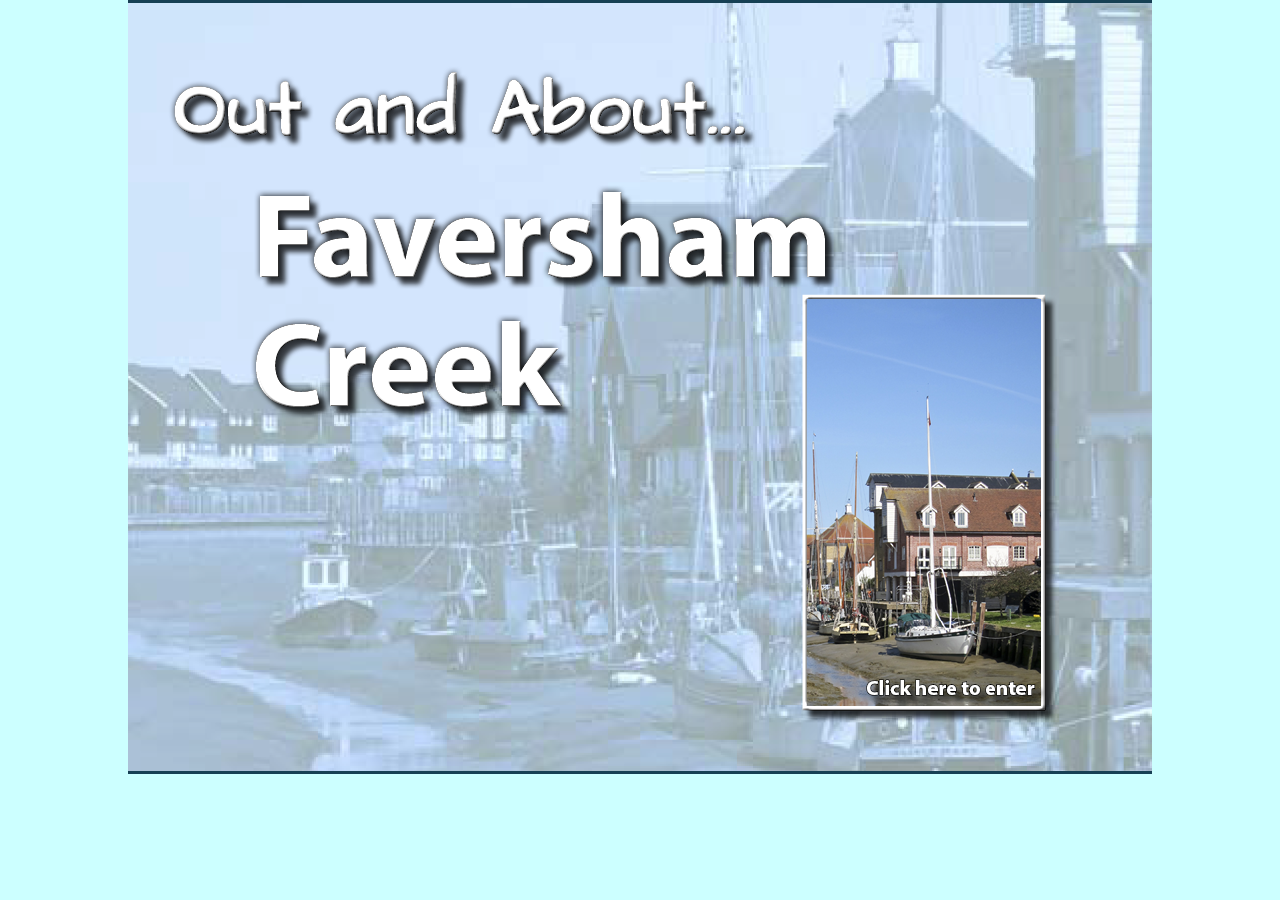
==== commit 2b1334ac: "update" ====
--- a/html 3/index.html
+++ b/html 3/index.html
@@ -23,76 +23,127 @@
 <body>
 <div id="container">
 <ul class="pages" id="slider">
-  <li class="page" data-layout="Custom H" style="width:586px;height:400px;">
-    <img class="pageItem" src="assets/images/item_0.png" alt="page item" style="left:45px;top:19px;"/>
-    <img class="pageItem" src="assets/images/item_1.png" alt="page item" style="left:26px;top:-194px;"/>
-    <img class="pageItem" src="assets/images/item_2.png" alt="page item" style="left:47px;top:21px;"/>
-    <button class="pageItem" alt="Button 28" id="item3" onclick="nav.next(this);" data-id="4826">&nbsp;</button>
+  <li class="page">
+    <img class="pageItem" src="assets/images/item_0.png" alt="page item" style="left:36px;top:36px;"/>
+    <img class="pageItem" src="assets/images/item_1.png" alt="page item" style="left:-1px;top:-372px;"/>
+    <img class="pageItem" src="assets/images/item_2.png" alt="page item" style="left:40px;top:40px;"/>
+    <button class="pageItem" alt="Button 2" id="item3" onclick="nav.next(this);" data-id="338">&nbsp;</button>
   </li>
-  <li class="page" data-layout="Custom H" style="width:586px;height:400px;">
-    <button class="pageItem" alt="Button 29" id="item4" onclick="nav.back(this);" data-id="5519">&nbsp;</button>
-    <button class="pageItem" alt="Button 30" id="item5" onclick="nav.next(this);" data-id="5525">&nbsp;</button>
-    <img class="pageItem" src="assets/images/item_6.png" alt="page item" style="left:181px;top:19px;"/>
-    <img class="pageItem" src="assets/images/item_7.png" alt="page item" style="left:25px;top:106px;"/>
-    <img class="pageItem" src="assets/images/item_8.png" alt="page item" style="left:45px;top:75px;"/>
+  <li class="page">
+    <button class="pageItem" alt="Button 8" id="item4" onclick="nav.back(this);" data-id="1177">&nbsp;</button>
+    <button class="pageItem" alt="Button 9" id="item5" onclick="nav.next(this);" data-id="1179">&nbsp;</button>
+    <img class="pageItem" src="assets/images/item_6.png" alt="page item" style="left:297px;top:36px;"/>
+    <img class="pageItem" src="assets/images/item_7.png" alt="page item" style="left:-2px;top:204px;"/>
+    <img class="pageItem" src="assets/images/item_8.png" alt="page item" style="left:36px;top:144px;"/>
   </li>
-  <li class="page" data-layout="Custom H" style="width:586px;height:400px;">
-    <button class="pageItem" alt="Button 31" id="item9" onclick="nav.back(this);" data-id="5562">&nbsp;</button>
-    <button class="pageItem" alt="Button 32" id="item10" onclick="nav.next(this);" data-id="5567">&nbsp;</button>
-    <img class="pageItem" src="assets/images/item_11.png" alt="page item" style="left:447px;top:71px;"/>
+  <li class="page">
+    <button class="pageItem" alt="Button 10" id="item9" onclick="nav.back(this);" data-id="1212">&nbsp;</button>
+    <button class="pageItem" alt="Button 11" id="item10" onclick="nav.next(this);" data-id="1218">&nbsp;</button>
+    <img class="pageItem" src="assets/images/item_11.png" alt="page item" style="left:808px;top:136px;"/>
     <div id="item12" class="pageItem">&nbsp;</div>
-    <img class="pageItem" src="assets/images/item_13.png" alt="page item" style="left:45px;top:84px;"/>
-    <img class="pageItem" src="assets/images/item_14.png" alt="page item" style="left:1px;top:92px;"/>
-    <img class="pageItem" src="assets/images/item_15.png" alt="page item" style="left:181px;top:19px;"/>
-    <img class="pageItem" src="assets/images/item_16.png" alt="page item" style="left:475px;top:91px;"/>
+    <img class="pageItem" src="assets/images/item_13.png" alt="page item" style="left:36px;top:162px;"/>
+    <img class="pageItem" src="assets/images/item_14.png" alt="page item" style="left:-48px;top:176px;"/>
+    <img class="pageItem" src="assets/images/item_15.png" alt="page item" style="left:297px;top:36px;"/>
+    <img class="pageItem" src="assets/images/item_16.png" alt="page item" style="left:861px;top:174px;"/>
   </li>
-  <li class="page" data-layout="Custom H" style="width:586px;height:400px;">
-    <button class="pageItem" alt="Button 31" id="item9" onclick="nav.back(this);" data-id="5562">&nbsp;</button>
-    <button class="pageItem" alt="Button 32" id="item10" onclick="nav.next(this);" data-id="5567">&nbsp;</button>
-    <img class="pageItem" src="assets/images/item_11.png" alt="page item" style="left:447px;top:71px;"/>
+  <li class="page">
+    <button class="pageItem" alt="Button 10" id="item9" onclick="nav.back(this);" data-id="1212">&nbsp;</button>
+    <button class="pageItem" alt="Button 11" id="item10" onclick="nav.next(this);" data-id="1218">&nbsp;</button>
+    <img class="pageItem" src="assets/images/item_11.png" alt="page item" style="left:808px;top:136px;"/>
     <div id="item17" class="pageItem">&nbsp;</div>
-    <img class="pageItem" src="assets/images/item_18.png" alt="page item" style="left:44px;top:93px;"/>
-    <img class="pageItem" src="assets/images/item_19.png" alt="page item" style="left:182px;top:19px;"/>
-    <img class="pageItem" src="assets/images/item_20.png" alt="page item" style="left:4px;top:97px;"/>
-    <img class="pageItem" src="assets/images/item_21.png" alt="page item" style="left:503px;top:153px;"/>
+    <img class="pageItem" src="assets/images/item_18.png" alt="page item" style="left:35px;top:179px;"/>
+    <img class="pageItem" src="assets/images/item_19.png" alt="page item" style="left:298px;top:36px;"/>
+    <img class="pageItem" src="assets/images/item_20.png" alt="page item" style="left:-43px;top:186px;"/>
+    <img class="pageItem" src="assets/images/item_21.png" alt="page item" style="left:916px;top:293px;"/>
   </li>
-  <li class="page" data-layout="Custom H" style="width:586px;height:400px;">
-    <button class="pageItem" alt="Button 31" id="item9" onclick="nav.back(this);" data-id="5562">&nbsp;</button>
-    <button class="pageItem" alt="Button 32" id="item10" onclick="nav.next(this);" data-id="5567">&nbsp;</button>
-    <img class="pageItem" src="assets/images/item_11.png" alt="page item" style="left:447px;top:71px;"/>
-    <img class="pageItem" src="assets/images/item_22.png" alt="page item" style="left:4px;top:111px;"/>
-    <img class="pageItem" src="assets/images/item_23.png" alt="page item" style="left:181px;top:19px;"/>
-    <img class="pageItem" src="assets/images/item_24.png" alt="page item" style="left:78px;top:107px;"/>
-    <img class="pageItem" src="assets/images/item_25.png" alt="page item" style="left:488px;top:214px;"/>
+  <li class="page">
+    <button class="pageItem" alt="Button 10" id="item9" onclick="nav.back(this);" data-id="1212">&nbsp;</button>
+    <button class="pageItem" alt="Button 11" id="item10" onclick="nav.next(this);" data-id="1218">&nbsp;</button>
+    <img class="pageItem" src="assets/images/item_11.png" alt="page item" style="left:808px;top:136px;"/>
+    <img class="pageItem" src="assets/images/item_22.png" alt="page item" style="left:-42px;top:213px;"/>
+    <img class="pageItem" src="assets/images/item_23.png" alt="page item" style="left:297px;top:36px;"/>
+    <img class="pageItem" src="assets/images/item_24.png" alt="page item" style="left:100px;top:207px;"/>
+    <img class="pageItem" src="assets/images/item_25.png" alt="page item" style="left:886px;top:411px;"/>
   </li>
-  <li class="page" data-layout="Custom H" style="width:586px;height:400px;">
-    <button class="pageItem" alt="Button 31" id="item9" onclick="nav.back(this);" data-id="5562">&nbsp;</button>
-    <button class="pageItem" alt="Button 32" id="item10" onclick="nav.next(this);" data-id="5567">&nbsp;</button>
-    <img class="pageItem" src="assets/images/item_11.png" alt="page item" style="left:447px;top:71px;"/>
-    <img class="pageItem" src="assets/images/item_26.png" alt="page item" style="left:178px;top:19px;"/>
-    <img class="pageItem" src="assets/images/item_27.png" alt="page item" style="left:5px;top:89px;"/>
-    <img class="pageItem" src="assets/images/item_28.png" alt="page item" style="left:68px;top:92px;"/>
-    <img class="pageItem" src="assets/images/item_29.png" alt="page item" style="left:466px;top:278px;"/>
+  <li class="page">
+    <button class="pageItem" alt="Button 10" id="item9" onclick="nav.back(this);" data-id="1212">&nbsp;</button>
+    <button class="pageItem" alt="Button 11" id="item10" onclick="nav.next(this);" data-id="1218">&nbsp;</button>
+    <img class="pageItem" src="assets/images/item_11.png" alt="page item" style="left:808px;top:136px;"/>
+    <img class="pageItem" src="assets/images/item_26.png" alt="page item" style="left:291px;top:36px;"/>
+    <img class="pageItem" src="assets/images/item_27.png" alt="page item" style="left:-42px;top:170px;"/>
+    <img class="pageItem" src="assets/images/item_28.png" alt="page item" style="left:80px;top:177px;"/>
+    <img class="pageItem" src="assets/images/item_29.png" alt="page item" style="left:845px;top:534px;"/>
   </li>
-  <li class="page" data-layout="Custom H" style="width:586px;height:400px;">
-    <button class="pageItem" alt="Button 29" id="item4" onclick="nav.back(this);" data-id="5519">&nbsp;</button>
-    <button class="pageItem" alt="Button 30" id="item5" onclick="nav.next(this);" data-id="5525">&nbsp;</button>
-    <img class="pageItem" src="assets/images/item_30.png" alt="page item" style="left:179px;top:19px;"/>
+  <li class="page">
+    <button class="pageItem" alt="Button 8" id="item4" onclick="nav.back(this);" data-id="1177">&nbsp;</button>
+    <button class="pageItem" alt="Button 9" id="item5" onclick="nav.next(this);" data-id="1179">&nbsp;</button>
+    <img class="pageItem" src="assets/images/item_30.png" alt="page item" style="left:294px;top:36px;"/>
     <a href="http://www.rvpmedia.co.uk/video_page.html" target="_blank">
-      <img class="pageItem" src="assets/images/item_31.png" alt="page item" style="left:119px;top:100px;"/>
+      <img class="pageItem" src="assets/images/item_31.png" alt="page item" style="left:178px;top:192px;"/>
     </a>
-    <img class="pageItem" src="assets/images/item_32.png" alt="page item" style="left:128px;top:301px;"/>
+    <img class="pageItem" src="assets/images/item_32.png" alt="page item" style="left:195px;top:578px;"/>
     <a href="http://www.rvpmedia.co.uk/video_page.html" target="_blank">
-      <img class="pageItem" src="assets/images/item_33.png" alt="page item" style="left:250px;top:155px;"/>
+      <img class="pageItem" src="assets/images/item_33.png" alt="page item" style="left:429px;top:298px;"/>
     </a>
   </li>
-  <li class="page" data-layout="Custom H" style="width:586px;height:400px;">
-    <button class="pageItem" alt="Button 33" id="item34" onclick="nav.back(this);" data-id="5585">&nbsp;</button>
-    <img class="pageItem" src="assets/images/item_35.png" alt="page item" style="left:109px;top:131px;"/>
-    <img class="pageItem" src="assets/images/item_36.png" alt="page item" style="left:101px;top:19px;"/>
+  <li class="page">
+    <button class="pageItem" alt="Button 15" id="item34" onclick="nav.back(this);" data-id="2017">&nbsp;</button>
+    <img class="pageItem" src="assets/images/item_35.png" alt="page item" style="left:158px;top:251px;"/>
+    <img class="pageItem" src="assets/images/item_36.png" alt="page item" style="left:144px;top:36px;"/>
     <a href="http://www.rvpmedia.co.uk" target="_blank">
-      <img class="pageItem" src="assets/images/item_37.png" alt="page item" style="left:190px;top:200px;"/>
+      <img class="pageItem" src="assets/images/item_37.png" alt="page item" style="left:315px;top:384px;"/>
     </a>
+  </li>
+  <li class="page">
+    <img class="pageItem" src="assets/images/item_38.png" alt="page item" style="left:100px;"/>
+    <img class="pageItem" src="assets/images/item_39.png" alt="page item" style="left:200px;"/>
+    <img class="pageItem" src="assets/images/item_40.png" alt="page item" style="left:300px;"/>
+    <img class="pageItem" src="assets/images/item_41.png" alt="page item" style="left:400px;"/>
+    <img class="pageItem" src="assets/images/item_42.png" alt="page item" style="left:500px;"/>
+    <img class="pageItem" src="assets/images/item_43.png" alt="page item" style="left:600px;"/>
+    <img class="pageItem" src="assets/images/item_44.png" alt="page item" style="left:700px;"/>
+    <img class="pageItem" src="assets/images/item_45.png" alt="page item" style="left:751px;"/>
+    <img class="pageItem" src="assets/images/item_46.png" alt="page item" style="left:726px;"/>
+    <img class="pageItem" src="assets/images/item_47.png" alt="page item" style="left:776px;top:-1px;"/>
+    <img class="pageItem" src="assets/images/item_48.png" alt="page item" style="left:825px;top:-1px;"/>
+    <img class="pageItem" src="assets/images/item_49.png" alt="page item" style="left:874px;top:-1px;"/>
+    <img class="pageItem" src="assets/images/item_50.png" alt="page item" style="left:926px;"/>
+    <img class="pageItem" src="assets/images/item_51.png" alt="page item" style="left:979px;top:-1px;"/>
+    <img class="pageItem" src="assets/images/item_52.png" alt="page item" style="left:849px;"/>
+    <img class="pageItem" src="assets/images/item_53.png" alt="page item" style="left:952px;"/>
+    <img class="pageItem" src="assets/images/item_54.png" alt="page item" style="left:800px;"/>
+    <img class="pageItem" src="assets/images/item_55.png" alt="page item" style="left:900px;"/>
+    <img class="pageItem" src="assets/images/item_56.png" alt="page item" style="left:1000px;"/>
+    <img class="pageItem" src="assets/images/item_57.png" alt="page item" style="left:101px;top:30px;"/>
+    <img class="pageItem" src="assets/images/item_58.png" alt="page item" style="left:72px;top:95px;"/>
+    <img class="pageItem" src="assets/images/item_59.png" alt="page item" style="left:201px;top:30px;"/>
+    <img class="pageItem" src="assets/images/item_60.png" alt="page item" style="left:72px;top:194px;"/>
+    <img class="pageItem" src="assets/images/item_61.png" alt="page item" style="left:301px;top:30px;"/>
+    <img class="pageItem" src="assets/images/item_62.png" alt="page item" style="left:75px;top:294px;"/>
+    <img class="pageItem" src="assets/images/item_63.png" alt="page item" style="left:400px;top:30px;"/>
+    <img class="pageItem" src="assets/images/item_64.png" alt="page item" style="left:75px;top:393px;"/>
+    <img class="pageItem" src="assets/images/item_65.png" alt="page item" style="left:498px;top:28px;"/>
+    <img class="pageItem" src="assets/images/item_66.png" alt="page item" style="left:72px;top:493px;"/>
+    <img class="pageItem" src="assets/images/item_67.png" alt="page item" style="left:601px;top:30px;"/>
+    <img class="pageItem" src="assets/images/item_68.png" alt="page item" style="left:82px;top:595px;"/>
+    <img class="pageItem" src="assets/images/item_69.png" alt="page item" style="left:700px;top:30px;"/>
+    <img class="pageItem" src="assets/images/item_70.png" alt="page item" style="left:75px;top:695px;"/>
+    <img class="pageItem" src="assets/images/item_71.png" alt="page item" style="left:801px;top:30px;"/>
+    <img class="pageItem" src="assets/images/item_72.png" alt="page item" style="left:901px;top:30px;"/>
+    <img class="pageItem" src="assets/images/item_73.png" alt="page item" style="top:100px;"/>
+    <img class="pageItem" src="assets/images/item_74.png" alt="page item" style="top:199px;"/>
+    <img class="pageItem" src="assets/images/item_75.png" alt="page item" style="top:299px;"/>
+    <img class="pageItem" src="assets/images/item_76.png" alt="page item" style="top:398px;"/>
+    <img class="pageItem" src="assets/images/item_77.png" alt="page item" style="top:499px;"/>
+    <img class="pageItem" src="assets/images/item_78.png" alt="page item" style="top:550px;"/>
+    <img class="pageItem" src="assets/images/item_79.png" alt="page item" style="top:575px;"/>
+    <img class="pageItem" src="assets/images/item_80.png" alt="page item" style="top:625px;"/>
+    <img class="pageItem" src="assets/images/item_81.png" alt="page item" style="top:676px;"/>
+    <img class="pageItem" src="assets/images/item_82.png" alt="page item" style="top:724px;"/>
+    <img class="pageItem" src="assets/images/item_83.png" alt="page item" style="top:651px;"/>
+    <img class="pageItem" src="assets/images/item_84.png" alt="page item" style="top:748px;"/>
+    <img class="pageItem" src="assets/images/item_85.png" alt="page item" style="top:600px;"/>
+    <img class="pageItem" src="assets/images/item_86.png" alt="page item" style="top:701px;"/>
   </li>
 </ul>
 <nav>
--- a/html 3/assets/css/pages.css
+++ b/html 3/assets/css/pages.css
@@ -270,74 +270,74 @@
 #slider { width:1024px; height:768px; }
 .page { width:1024px; height:768px; background: transparent !important; }
 .paper-vertical { width:1024px; height:100%; }
-.paper-horizontal { width:4768px; height:768px; margin-top:-384px; }
+.paper-horizontal { width:9306px; height:768px; margin-top:-384px; }
 @media all and (max-height:768px) {
 	.paper-horizontal { margin:0;top:0;}
 }
 .mejs-audio {display:none;}
 #item3 {
-	width:138px !important;
-	height:235px !important;
-	left:373px !important;
-	top:143px !important;
+	width:265px !important;
+	height:450px !important;
+	left:666px !important;
+	top:275px !important;
 	background:url('../images/item3.png') no-repeat 0px 50%;
 }
 
 #item3:hover {
-	background:url('../images/item3.png') no-repeat -146px 50%;
+	background:url('../images/item3.png') no-repeat -273px 50%;
 }
 
 #item4 {
-	width:61px !important;
-	height:65px !important;
-	left:45px !important;
-	top:19px !important;
+	width:116px !important;
+	height:122px !important;
+	left:36px !important;
+	top:36px !important;
 	background:url('../images/item4.png') no-repeat 0px 50%;
 }
 
 #item5 {
-	width:61px !important;
-	height:65px !important;
-	left:481px !important;
-	top:19px !important;
+	width:116px !important;
+	height:122px !important;
+	left:872px !important;
+	top:36px !important;
 	background:url('../images/item5.png') no-repeat 0px 50%;
 }
 
 #item9 {
-	width:61px !important;
-	height:65px !important;
-	left:45px !important;
-	top:19px !important;
+	width:116px !important;
+	height:122px !important;
+	left:36px !important;
+	top:36px !important;
 	background:url('../images/item9.png') no-repeat 0px 50%;
 }
 
 #item10 {
-	width:61px !important;
-	height:65px !important;
-	left:481px !important;
-	top:19px !important;
+	width:116px !important;
+	height:122px !important;
+	left:872px !important;
+	top:36px !important;
 	background:url('../images/item10.png') no-repeat 0px 50%;
 }
 
 #item12 {
-	width:37px !important;
-	height:31px !important;
-	left:459px !important;
-	top:336px !important;
+	width:70px !important;
+	height:60px !important;
+	left:830px !important;
+	top:646px !important;
 }
 
 #item17 {
-	width:31px !important;
-	height:23px !important;
-	left:461px !important;
-	top:345px !important;
+	width:59px !important;
+	height:44px !important;
+	left:834px !important;
+	top:662px !important;
 }
 
 #item34 {
-	width:61px !important;
-	height:65px !important;
-	left:45px !important;
-	top:19px !important;
+	width:116px !important;
+	height:122px !important;
+	left:36px !important;
+	top:36px !important;
 	background:url('../images/item34.png') no-repeat 0px 50%;
 }
 #in5footer {display:none;}
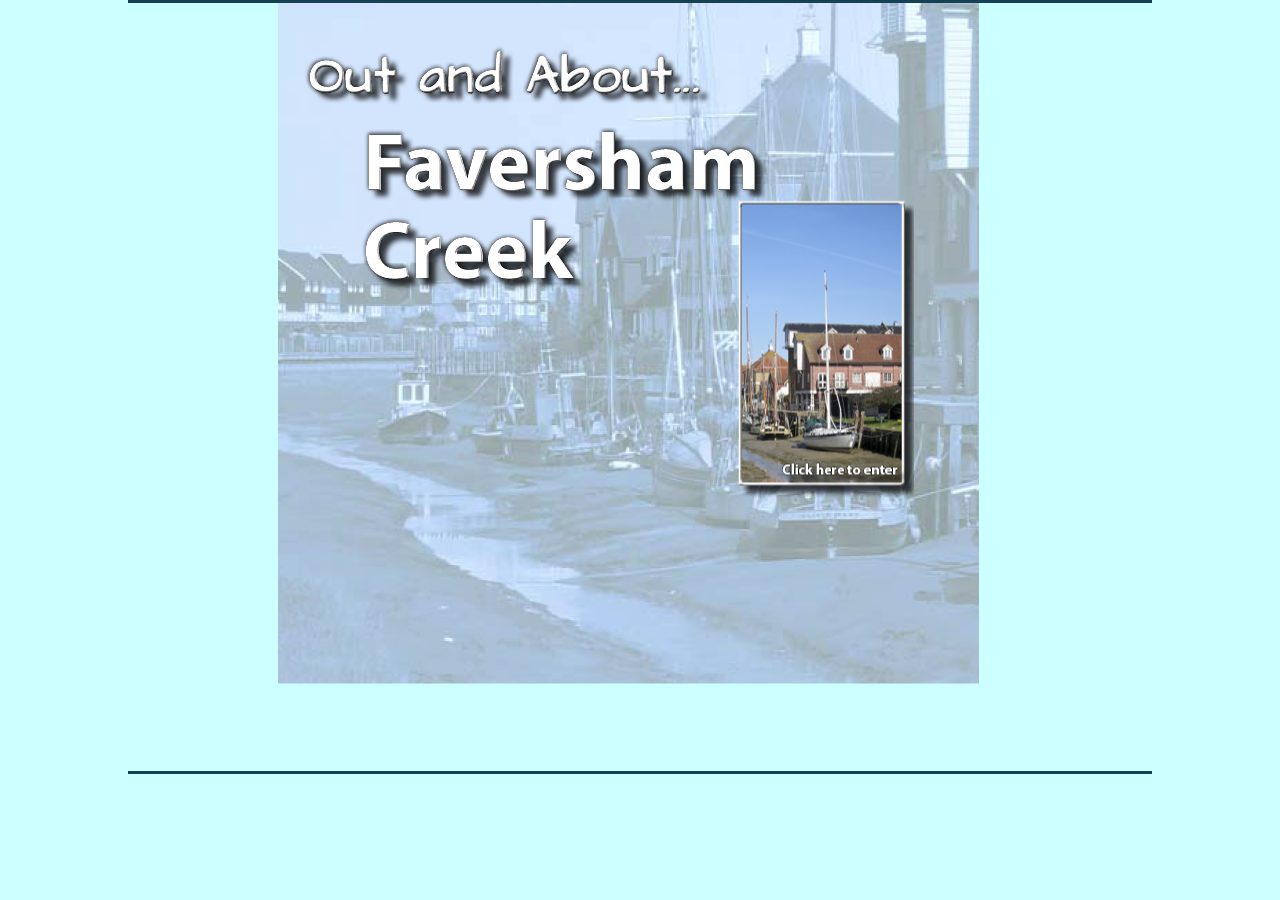
==== commit c3c50bf9: "update" ====
--- a/html 3/index.html
+++ b/html 3/index.html
@@ -6,7 +6,7 @@
 <title>Faversham</title>
 <meta name="generator" content="In5 v1.4.3">
 <meta name="author" content="RVPmedia">
-<link rel="shortcut icon" href="assets/images/icon.png">
+<meta name="viewport" content="initial-scale=1.0"><link rel="shortcut icon" href="assets/images/icon.png">
 <script type="text/javascript" src="http://ajax.googleapis.com/ajax/libs/jquery/1.7/jquery.min.js"></script>
 <script type="text/javascript">window.jQuery || document.write('<script src="assets/js/jquery.min.js"><\/script>')</script>
 <script type="text/javascript" src="assets/js/jquery.anythingslider.min.js"></script>
@@ -23,127 +23,127 @@
 <body>
 <div id="container">
 <ul class="pages" id="slider">
-  <li class="page">
-    <img class="pageItem" src="assets/images/item_0.png" alt="page item" style="left:36px;top:36px;"/>
-    <img class="pageItem" src="assets/images/item_1.png" alt="page item" style="left:-1px;top:-372px;"/>
-    <img class="pageItem" src="assets/images/item_2.png" alt="page item" style="left:40px;top:40px;"/>
-    <button class="pageItem" alt="Button 2" id="item3" onclick="nav.next(this);" data-id="338">&nbsp;</button>
+  <li class="page" data-layout="Custom H" style="width:1000px;height:525px;">
+    <img class="pageItem" src="assets/images/item_0.png" alt="page item" style="left:175px;top:25px;"/>
+    <img class="pageItem" src="assets/images/item_1.png" alt="page item" style="left:150px;top:-254px;"/>
+    <img class="pageItem" src="assets/images/item_2.png" alt="page item" style="left:177px;top:27px;"/>
+    <button class="pageItem" alt="Button 34" id="item3" onclick="nav.next(this);" data-id="6354">&nbsp;</button>
   </li>
-  <li class="page">
-    <button class="pageItem" alt="Button 8" id="item4" onclick="nav.back(this);" data-id="1177">&nbsp;</button>
-    <button class="pageItem" alt="Button 9" id="item5" onclick="nav.next(this);" data-id="1179">&nbsp;</button>
-    <img class="pageItem" src="assets/images/item_6.png" alt="page item" style="left:297px;top:36px;"/>
-    <img class="pageItem" src="assets/images/item_7.png" alt="page item" style="left:-2px;top:204px;"/>
-    <img class="pageItem" src="assets/images/item_8.png" alt="page item" style="left:36px;top:144px;"/>
+  <li class="page" data-layout="Custom H" style="width:1000px;height:525px;">
+    <button class="pageItem" alt="Button 35" id="item4" onclick="nav.back(this);" data-id="7456">&nbsp;</button>
+    <button class="pageItem" alt="Button 36" id="item5" onclick="nav.next(this);" data-id="7461">&nbsp;</button>
+    <img class="pageItem" src="assets/images/item_6.png" alt="page item" style="left:353px;top:25px;"/>
+    <img class="pageItem" src="assets/images/item_7.png" alt="page item" style="left:148px;top:139px;"/>
+    <img class="pageItem" src="assets/images/item_8.png" alt="page item" style="left:175px;top:98px;"/>
   </li>
-  <li class="page">
-    <button class="pageItem" alt="Button 10" id="item9" onclick="nav.back(this);" data-id="1212">&nbsp;</button>
-    <button class="pageItem" alt="Button 11" id="item10" onclick="nav.next(this);" data-id="1218">&nbsp;</button>
-    <img class="pageItem" src="assets/images/item_11.png" alt="page item" style="left:808px;top:136px;"/>
+  <li class="page" data-layout="Custom H" style="width:1000px;height:525px;">
+    <button class="pageItem" alt="Button 37" id="item9" onclick="nav.back(this);" data-id="7499">&nbsp;</button>
+    <button class="pageItem" alt="Button 38" id="item10" onclick="nav.next(this);" data-id="7504">&nbsp;</button>
+    <img class="pageItem" src="assets/images/item_11.png" alt="page item" style="left:702px;top:93px;"/>
     <div id="item12" class="pageItem">&nbsp;</div>
-    <img class="pageItem" src="assets/images/item_13.png" alt="page item" style="left:36px;top:162px;"/>
-    <img class="pageItem" src="assets/images/item_14.png" alt="page item" style="left:-48px;top:176px;"/>
-    <img class="pageItem" src="assets/images/item_15.png" alt="page item" style="left:297px;top:36px;"/>
-    <img class="pageItem" src="assets/images/item_16.png" alt="page item" style="left:861px;top:174px;"/>
+    <img class="pageItem" src="assets/images/item_13.png" alt="page item" style="left:175px;top:111px;"/>
+    <img class="pageItem" src="assets/images/item_14.png" alt="page item" style="left:117px;top:120px;"/>
+    <img class="pageItem" src="assets/images/item_15.png" alt="page item" style="left:353px;top:25px;"/>
+    <img class="pageItem" src="assets/images/item_16.png" alt="page item" style="left:739px;top:119px;"/>
   </li>
-  <li class="page">
-    <button class="pageItem" alt="Button 10" id="item9" onclick="nav.back(this);" data-id="1212">&nbsp;</button>
-    <button class="pageItem" alt="Button 11" id="item10" onclick="nav.next(this);" data-id="1218">&nbsp;</button>
-    <img class="pageItem" src="assets/images/item_11.png" alt="page item" style="left:808px;top:136px;"/>
+  <li class="page" data-layout="Custom H" style="width:1000px;height:525px;">
+    <button class="pageItem" alt="Button 37" id="item9" onclick="nav.back(this);" data-id="7499">&nbsp;</button>
+    <button class="pageItem" alt="Button 38" id="item10" onclick="nav.next(this);" data-id="7504">&nbsp;</button>
+    <img class="pageItem" src="assets/images/item_11.png" alt="page item" style="left:702px;top:93px;"/>
     <div id="item17" class="pageItem">&nbsp;</div>
-    <img class="pageItem" src="assets/images/item_18.png" alt="page item" style="left:35px;top:179px;"/>
-    <img class="pageItem" src="assets/images/item_19.png" alt="page item" style="left:298px;top:36px;"/>
-    <img class="pageItem" src="assets/images/item_20.png" alt="page item" style="left:-43px;top:186px;"/>
-    <img class="pageItem" src="assets/images/item_21.png" alt="page item" style="left:916px;top:293px;"/>
+    <img class="pageItem" src="assets/images/item_18.png" alt="page item" style="left:174px;top:123px;"/>
+    <img class="pageItem" src="assets/images/item_19.png" alt="page item" style="left:354px;top:25px;"/>
+    <img class="pageItem" src="assets/images/item_20.png" alt="page item" style="left:121px;top:127px;"/>
+    <img class="pageItem" src="assets/images/item_21.png" alt="page item" style="left:776px;top:200px;"/>
   </li>
-  <li class="page">
-    <button class="pageItem" alt="Button 10" id="item9" onclick="nav.back(this);" data-id="1212">&nbsp;</button>
-    <button class="pageItem" alt="Button 11" id="item10" onclick="nav.next(this);" data-id="1218">&nbsp;</button>
-    <img class="pageItem" src="assets/images/item_11.png" alt="page item" style="left:808px;top:136px;"/>
-    <img class="pageItem" src="assets/images/item_22.png" alt="page item" style="left:-42px;top:213px;"/>
-    <img class="pageItem" src="assets/images/item_23.png" alt="page item" style="left:297px;top:36px;"/>
-    <img class="pageItem" src="assets/images/item_24.png" alt="page item" style="left:100px;top:207px;"/>
-    <img class="pageItem" src="assets/images/item_25.png" alt="page item" style="left:886px;top:411px;"/>
+  <li class="page" data-layout="Custom H" style="width:1000px;height:525px;">
+    <button class="pageItem" alt="Button 37" id="item9" onclick="nav.back(this);" data-id="7499">&nbsp;</button>
+    <button class="pageItem" alt="Button 38" id="item10" onclick="nav.next(this);" data-id="7504">&nbsp;</button>
+    <img class="pageItem" src="assets/images/item_11.png" alt="page item" style="left:702px;top:93px;"/>
+    <img class="pageItem" src="assets/images/item_22.png" alt="page item" style="left:121px;top:146px;"/>
+    <img class="pageItem" src="assets/images/item_23.png" alt="page item" style="left:353px;top:25px;"/>
+    <img class="pageItem" src="assets/images/item_24.png" alt="page item" style="left:218px;top:141px;"/>
+    <img class="pageItem" src="assets/images/item_25.png" alt="page item" style="left:756px;top:281px;"/>
   </li>
-  <li class="page">
-    <button class="pageItem" alt="Button 10" id="item9" onclick="nav.back(this);" data-id="1212">&nbsp;</button>
-    <button class="pageItem" alt="Button 11" id="item10" onclick="nav.next(this);" data-id="1218">&nbsp;</button>
-    <img class="pageItem" src="assets/images/item_11.png" alt="page item" style="left:808px;top:136px;"/>
-    <img class="pageItem" src="assets/images/item_26.png" alt="page item" style="left:291px;top:36px;"/>
-    <img class="pageItem" src="assets/images/item_27.png" alt="page item" style="left:-42px;top:170px;"/>
-    <img class="pageItem" src="assets/images/item_28.png" alt="page item" style="left:80px;top:177px;"/>
-    <img class="pageItem" src="assets/images/item_29.png" alt="page item" style="left:845px;top:534px;"/>
+  <li class="page" data-layout="Custom H" style="width:1000px;height:525px;">
+    <button class="pageItem" alt="Button 37" id="item9" onclick="nav.back(this);" data-id="7499">&nbsp;</button>
+    <button class="pageItem" alt="Button 38" id="item10" onclick="nav.next(this);" data-id="7504">&nbsp;</button>
+    <img class="pageItem" src="assets/images/item_11.png" alt="page item" style="left:702px;top:93px;"/>
+    <img class="pageItem" src="assets/images/item_26.png" alt="page item" style="left:349px;top:25px;"/>
+    <img class="pageItem" src="assets/images/item_27.png" alt="page item" style="left:121px;top:116px;"/>
+    <img class="pageItem" src="assets/images/item_28.png" alt="page item" style="left:205px;top:120px;"/>
+    <img class="pageItem" src="assets/images/item_29.png" alt="page item" style="left:728px;top:365px;"/>
   </li>
-  <li class="page">
-    <button class="pageItem" alt="Button 8" id="item4" onclick="nav.back(this);" data-id="1177">&nbsp;</button>
-    <button class="pageItem" alt="Button 9" id="item5" onclick="nav.next(this);" data-id="1179">&nbsp;</button>
-    <img class="pageItem" src="assets/images/item_30.png" alt="page item" style="left:294px;top:36px;"/>
+  <li class="page" data-layout="Custom H" style="width:1000px;height:525px;">
+    <button class="pageItem" alt="Button 35" id="item4" onclick="nav.back(this);" data-id="7456">&nbsp;</button>
+    <button class="pageItem" alt="Button 36" id="item5" onclick="nav.next(this);" data-id="7461">&nbsp;</button>
+    <img class="pageItem" src="assets/images/item_30.png" alt="page item" style="left:351px;top:25px;"/>
     <a href="http://www.rvpmedia.co.uk/video_page.html" target="_blank">
-      <img class="pageItem" src="assets/images/item_31.png" alt="page item" style="left:178px;top:192px;"/>
+      <img class="pageItem" src="assets/images/item_31.png" alt="page item" style="left:272px;top:131px;"/>
     </a>
-    <img class="pageItem" src="assets/images/item_32.png" alt="page item" style="left:195px;top:578px;"/>
+    <img class="pageItem" src="assets/images/item_32.png" alt="page item" style="left:283px;top:395px;"/>
     <a href="http://www.rvpmedia.co.uk/video_page.html" target="_blank">
-      <img class="pageItem" src="assets/images/item_33.png" alt="page item" style="left:429px;top:298px;"/>
+      <img class="pageItem" src="assets/images/item_33.png" alt="page item" style="left:443px;top:204px;"/>
     </a>
   </li>
-  <li class="page">
-    <button class="pageItem" alt="Button 15" id="item34" onclick="nav.back(this);" data-id="2017">&nbsp;</button>
-    <img class="pageItem" src="assets/images/item_35.png" alt="page item" style="left:158px;top:251px;"/>
-    <img class="pageItem" src="assets/images/item_36.png" alt="page item" style="left:144px;top:36px;"/>
+  <li class="page" data-layout="Custom H" style="width:1000px;height:525px;">
+    <button class="pageItem" alt="Button 39" id="item34" onclick="nav.back(this);" data-id="7522">&nbsp;</button>
+    <img class="pageItem" src="assets/images/item_35.png" alt="page item" style="left:258px;top:172px;"/>
+    <img class="pageItem" src="assets/images/item_36.png" alt="page item" style="left:248px;top:25px;"/>
     <a href="http://www.rvpmedia.co.uk" target="_blank">
-      <img class="pageItem" src="assets/images/item_37.png" alt="page item" style="left:315px;top:384px;"/>
+      <img class="pageItem" src="assets/images/item_37.png" alt="page item" style="left:365px;top:263px;"/>
     </a>
   </li>
-  <li class="page">
-    <img class="pageItem" src="assets/images/item_38.png" alt="page item" style="left:100px;"/>
-    <img class="pageItem" src="assets/images/item_39.png" alt="page item" style="left:200px;"/>
-    <img class="pageItem" src="assets/images/item_40.png" alt="page item" style="left:300px;"/>
-    <img class="pageItem" src="assets/images/item_41.png" alt="page item" style="left:400px;"/>
-    <img class="pageItem" src="assets/images/item_42.png" alt="page item" style="left:500px;"/>
-    <img class="pageItem" src="assets/images/item_43.png" alt="page item" style="left:600px;"/>
-    <img class="pageItem" src="assets/images/item_44.png" alt="page item" style="left:700px;"/>
-    <img class="pageItem" src="assets/images/item_45.png" alt="page item" style="left:751px;"/>
-    <img class="pageItem" src="assets/images/item_46.png" alt="page item" style="left:726px;"/>
-    <img class="pageItem" src="assets/images/item_47.png" alt="page item" style="left:776px;top:-1px;"/>
-    <img class="pageItem" src="assets/images/item_48.png" alt="page item" style="left:825px;top:-1px;"/>
-    <img class="pageItem" src="assets/images/item_49.png" alt="page item" style="left:874px;top:-1px;"/>
-    <img class="pageItem" src="assets/images/item_50.png" alt="page item" style="left:926px;"/>
-    <img class="pageItem" src="assets/images/item_51.png" alt="page item" style="left:979px;top:-1px;"/>
-    <img class="pageItem" src="assets/images/item_52.png" alt="page item" style="left:849px;"/>
-    <img class="pageItem" src="assets/images/item_53.png" alt="page item" style="left:952px;"/>
-    <img class="pageItem" src="assets/images/item_54.png" alt="page item" style="left:800px;"/>
-    <img class="pageItem" src="assets/images/item_55.png" alt="page item" style="left:900px;"/>
-    <img class="pageItem" src="assets/images/item_56.png" alt="page item" style="left:1000px;"/>
-    <img class="pageItem" src="assets/images/item_57.png" alt="page item" style="left:101px;top:30px;"/>
-    <img class="pageItem" src="assets/images/item_58.png" alt="page item" style="left:72px;top:95px;"/>
-    <img class="pageItem" src="assets/images/item_59.png" alt="page item" style="left:201px;top:30px;"/>
-    <img class="pageItem" src="assets/images/item_60.png" alt="page item" style="left:72px;top:194px;"/>
-    <img class="pageItem" src="assets/images/item_61.png" alt="page item" style="left:301px;top:30px;"/>
-    <img class="pageItem" src="assets/images/item_62.png" alt="page item" style="left:75px;top:294px;"/>
-    <img class="pageItem" src="assets/images/item_63.png" alt="page item" style="left:400px;top:30px;"/>
-    <img class="pageItem" src="assets/images/item_64.png" alt="page item" style="left:75px;top:393px;"/>
-    <img class="pageItem" src="assets/images/item_65.png" alt="page item" style="left:498px;top:28px;"/>
-    <img class="pageItem" src="assets/images/item_66.png" alt="page item" style="left:72px;top:493px;"/>
-    <img class="pageItem" src="assets/images/item_67.png" alt="page item" style="left:601px;top:30px;"/>
-    <img class="pageItem" src="assets/images/item_68.png" alt="page item" style="left:82px;top:595px;"/>
-    <img class="pageItem" src="assets/images/item_69.png" alt="page item" style="left:700px;top:30px;"/>
-    <img class="pageItem" src="assets/images/item_70.png" alt="page item" style="left:75px;top:695px;"/>
-    <img class="pageItem" src="assets/images/item_71.png" alt="page item" style="left:801px;top:30px;"/>
-    <img class="pageItem" src="assets/images/item_72.png" alt="page item" style="left:901px;top:30px;"/>
-    <img class="pageItem" src="assets/images/item_73.png" alt="page item" style="top:100px;"/>
-    <img class="pageItem" src="assets/images/item_74.png" alt="page item" style="top:199px;"/>
-    <img class="pageItem" src="assets/images/item_75.png" alt="page item" style="top:299px;"/>
-    <img class="pageItem" src="assets/images/item_76.png" alt="page item" style="top:398px;"/>
-    <img class="pageItem" src="assets/images/item_77.png" alt="page item" style="top:499px;"/>
-    <img class="pageItem" src="assets/images/item_78.png" alt="page item" style="top:550px;"/>
-    <img class="pageItem" src="assets/images/item_79.png" alt="page item" style="top:575px;"/>
-    <img class="pageItem" src="assets/images/item_80.png" alt="page item" style="top:625px;"/>
-    <img class="pageItem" src="assets/images/item_81.png" alt="page item" style="top:676px;"/>
-    <img class="pageItem" src="assets/images/item_82.png" alt="page item" style="top:724px;"/>
-    <img class="pageItem" src="assets/images/item_83.png" alt="page item" style="top:651px;"/>
-    <img class="pageItem" src="assets/images/item_84.png" alt="page item" style="top:748px;"/>
-    <img class="pageItem" src="assets/images/item_85.png" alt="page item" style="top:600px;"/>
-    <img class="pageItem" src="assets/images/item_86.png" alt="page item" style="top:701px;"/>
+  <li class="page" data-layout="Custom H" style="width:1000px;height:525px;">
+    <img class="pageItem" src="assets/images/item_38.png" alt="page item" style="left:218px;"/>
+    <img class="pageItem" src="assets/images/item_39.png" alt="page item" style="left:287px;"/>
+    <img class="pageItem" src="assets/images/item_40.png" alt="page item" style="left:355px;"/>
+    <img class="pageItem" src="assets/images/item_41.png" alt="page item" style="left:423px;"/>
+    <img class="pageItem" src="assets/images/item_42.png" alt="page item" style="left:492px;"/>
+    <img class="pageItem" src="assets/images/item_43.png" alt="page item" style="left:560px;"/>
+    <img class="pageItem" src="assets/images/item_44.png" alt="page item" style="left:629px;"/>
+    <img class="pageItem" src="assets/images/item_45.png" alt="page item" style="left:663px;"/>
+    <img class="pageItem" src="assets/images/item_46.png" alt="page item" style="left:646px;"/>
+    <img class="pageItem" src="assets/images/item_47.png" alt="page item" style="left:680px;top:-1px;"/>
+    <img class="pageItem" src="assets/images/item_48.png" alt="page item" style="left:714px;top:-1px;"/>
+    <img class="pageItem" src="assets/images/item_49.png" alt="page item" style="left:747px;top:-1px;"/>
+    <img class="pageItem" src="assets/images/item_50.png" alt="page item" style="left:783px;"/>
+    <img class="pageItem" src="assets/images/item_51.png" alt="page item" style="left:819px;top:-1px;"/>
+    <img class="pageItem" src="assets/images/item_52.png" alt="page item" style="left:730px;"/>
+    <img class="pageItem" src="assets/images/item_53.png" alt="page item" style="left:800px;"/>
+    <img class="pageItem" src="assets/images/item_54.png" alt="page item" style="left:697px;"/>
+    <img class="pageItem" src="assets/images/item_55.png" alt="page item" style="left:765px;"/>
+    <img class="pageItem" src="assets/images/item_56.png" alt="page item" style="left:834px;"/>
+    <img class="pageItem" src="assets/images/item_57.png" alt="page item" style="left:219px;top:20px;"/>
+    <img class="pageItem" src="assets/images/item_58.png" alt="page item" style="left:199px;top:64px;"/>
+    <img class="pageItem" src="assets/images/item_59.png" alt="page item" style="left:287px;top:20px;"/>
+    <img class="pageItem" src="assets/images/item_60.png" alt="page item" style="left:199px;top:132px;"/>
+    <img class="pageItem" src="assets/images/item_61.png" alt="page item" style="left:356px;top:20px;"/>
+    <img class="pageItem" src="assets/images/item_62.png" alt="page item" style="left:201px;top:200px;"/>
+    <img class="pageItem" src="assets/images/item_63.png" alt="page item" style="left:423px;top:20px;"/>
+    <img class="pageItem" src="assets/images/item_64.png" alt="page item" style="left:201px;top:268px;"/>
+    <img class="pageItem" src="assets/images/item_65.png" alt="page item" style="left:490px;top:19px;"/>
+    <img class="pageItem" src="assets/images/item_66.png" alt="page item" style="left:199px;top:337px;"/>
+    <img class="pageItem" src="assets/images/item_67.png" alt="page item" style="left:561px;top:20px;"/>
+    <img class="pageItem" src="assets/images/item_68.png" alt="page item" style="left:206px;top:406px;"/>
+    <img class="pageItem" src="assets/images/item_69.png" alt="page item" style="left:629px;top:20px;"/>
+    <img class="pageItem" src="assets/images/item_70.png" alt="page item" style="left:201px;top:475px;"/>
+    <img class="pageItem" src="assets/images/item_71.png" alt="page item" style="left:698px;top:20px;"/>
+    <img class="pageItem" src="assets/images/item_72.png" alt="page item" style="left:766px;top:20px;"/>
+    <img class="pageItem" src="assets/images/item_73.png" alt="page item" style="left:150px;top:68px;"/>
+    <img class="pageItem" src="assets/images/item_74.png" alt="page item" style="left:150px;top:136px;"/>
+    <img class="pageItem" src="assets/images/item_75.png" alt="page item" style="left:150px;top:204px;"/>
+    <img class="pageItem" src="assets/images/item_76.png" alt="page item" style="left:150px;top:272px;"/>
+    <img class="pageItem" src="assets/images/item_77.png" alt="page item" style="left:150px;top:341px;"/>
+    <img class="pageItem" src="assets/images/item_78.png" alt="page item" style="left:150px;top:376px;"/>
+    <img class="pageItem" src="assets/images/item_79.png" alt="page item" style="left:150px;top:393px;"/>
+    <img class="pageItem" src="assets/images/item_80.png" alt="page item" style="left:150px;top:427px;"/>
+    <img class="pageItem" src="assets/images/item_81.png" alt="page item" style="left:150px;top:462px;"/>
+    <img class="pageItem" src="assets/images/item_82.png" alt="page item" style="left:150px;top:495px;"/>
+    <img class="pageItem" src="assets/images/item_83.png" alt="page item" style="left:150px;top:445px;"/>
+    <img class="pageItem" src="assets/images/item_84.png" alt="page item" style="left:150px;top:511px;"/>
+    <img class="pageItem" src="assets/images/item_85.png" alt="page item" style="left:150px;top:410px;"/>
+    <img class="pageItem" src="assets/images/item_86.png" alt="page item" style="left:150px;top:479px;"/>
   </li>
 </ul>
 <nav>
--- a/html 3/assets/css/pages.css
+++ b/html 3/assets/css/pages.css
@@ -270,74 +270,74 @@
 #slider { width:1024px; height:768px; }
 .page { width:1024px; height:768px; background: transparent !important; }
 .paper-vertical { width:1024px; height:100%; }
-.paper-horizontal { width:9306px; height:768px; margin-top:-384px; }
+.paper-horizontal { width:9090px; height:768px; margin-top:-384px; }
 @media all and (max-height:768px) {
 	.paper-horizontal { margin:0;top:0;}
 }
 .mejs-audio {display:none;}
 #item3 {
-	width:265px !important;
-	height:450px !important;
-	left:666px !important;
-	top:275px !important;
+	width:181px !important;
+	height:308px !important;
+	left:605px !important;
+	top:188px !important;
 	background:url('../images/item3.png') no-repeat 0px 50%;
 }
 
 #item3:hover {
-	background:url('../images/item3.png') no-repeat -273px 50%;
+	background:url('../images/item3.png') no-repeat -189px 50%;
 }
 
 #item4 {
-	width:116px !important;
-	height:122px !important;
-	left:36px !important;
-	top:36px !important;
+	width:80px !important;
+	height:85px !important;
+	left:175px !important;
+	top:25px !important;
 	background:url('../images/item4.png') no-repeat 0px 50%;
 }
 
 #item5 {
-	width:116px !important;
-	height:122px !important;
-	left:872px !important;
-	top:36px !important;
+	width:80px !important;
+	height:85px !important;
+	left:746px !important;
+	top:25px !important;
 	background:url('../images/item5.png') no-repeat 0px 50%;
 }
 
 #item9 {
-	width:116px !important;
-	height:122px !important;
-	left:36px !important;
-	top:36px !important;
+	width:80px !important;
+	height:85px !important;
+	left:175px !important;
+	top:25px !important;
 	background:url('../images/item9.png') no-repeat 0px 50%;
 }
 
 #item10 {
-	width:116px !important;
-	height:122px !important;
-	left:872px !important;
-	top:36px !important;
+	width:80px !important;
+	height:85px !important;
+	left:746px !important;
+	top:25px !important;
 	background:url('../images/item10.png') no-repeat 0px 50%;
 }
 
 #item12 {
-	width:70px !important;
-	height:60px !important;
-	left:830px !important;
-	top:646px !important;
+	width:48px !important;
+	height:41px !important;
+	left:717px !important;
+	top:442px !important;
 }
 
 #item17 {
-	width:59px !important;
-	height:44px !important;
-	left:834px !important;
-	top:662px !important;
+	width:40px !important;
+	height:30px !important;
+	left:720px !important;
+	top:453px !important;
 }
 
 #item34 {
-	width:116px !important;
-	height:122px !important;
-	left:36px !important;
-	top:36px !important;
+	width:80px !important;
+	height:85px !important;
+	left:175px !important;
+	top:25px !important;
 	background:url('../images/item34.png') no-repeat 0px 50%;
 }
 #in5footer {display:none;}
